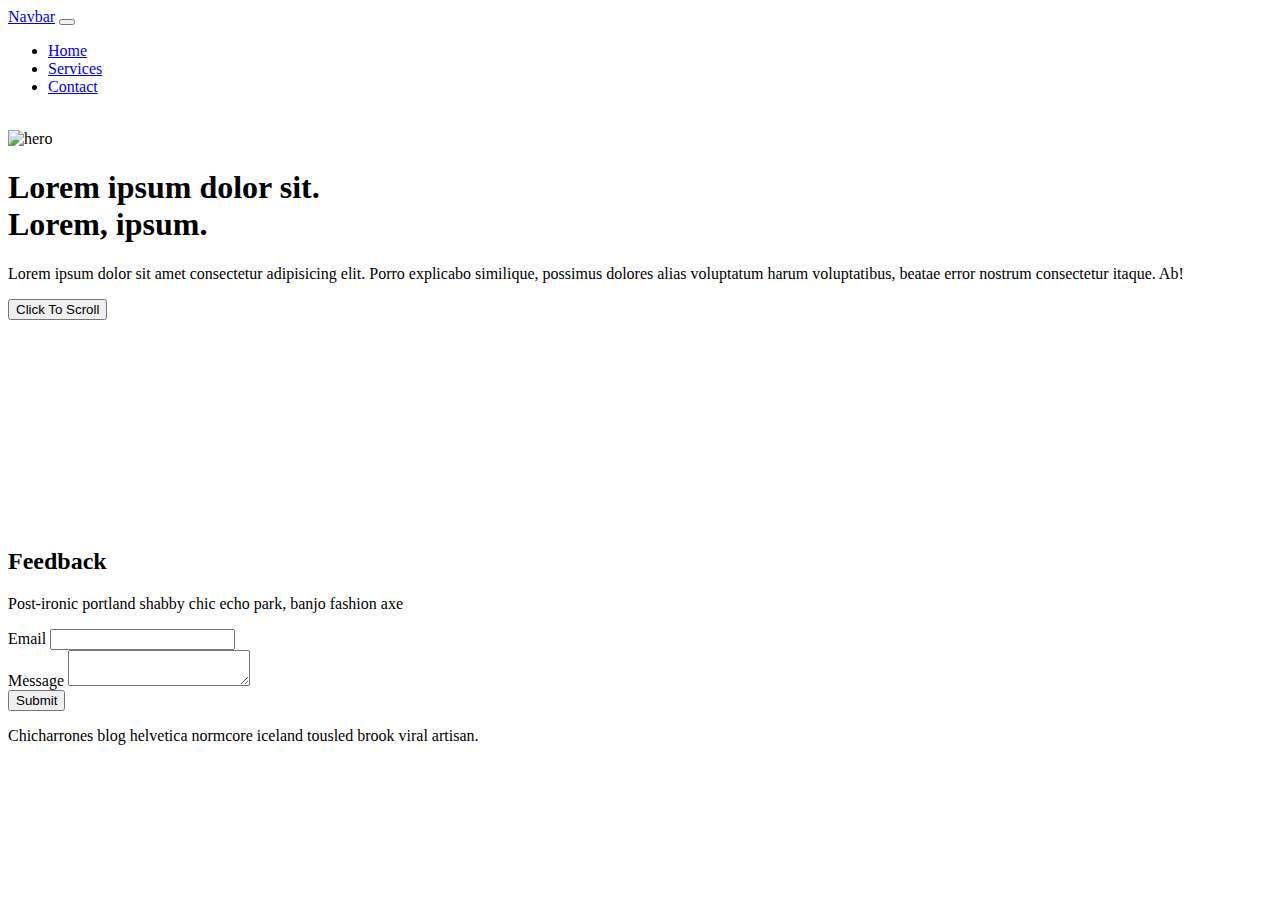
==== thor.html @ fdc00419 "layout prepared" ====
<!DOCTYPE html>
<html>
  <head>
    <meta charset="utf-8">
    <meta http-equiv="X-UA-Compatible" content="IE=edge">
    <title></title>
    <meta name="description" content="">
    <meta name="viewport" content="width=device-width, initial-scale=1">
    <link rel="stylesheet" href="thor.css">
    <link href="https://cdn.jsdelivr.net/npm/bootstrap@5.0.2/dist/css/bootstrap.min.css" rel="stylesheet" integrity="sha384-EVSTQN3/azprG1Anm3QDgpJLIm9Nao0Yz1ztcQTwFspd3yD65VohhpuuCOmLASjC" crossorigin="anonymous">
    <link href="https://unpkg.com/tailwindcss@^2/dist/tailwind.min.css" rel="stylesheet">
  </head>
  <body>
   

    <div class="section1">
      <nav class="navbar navbar-expand-lg navbar-dark bg-dark">
        <div class="container-fluid">
          <a class="navbar-brand text-success" href="#">Navbar</a>
          <button class="navbar-toggler" type="button" data-bs-toggle="collapse" data-bs-target="#navbarNav" aria-controls="navbarNav" aria-expanded="false" aria-label="Toggle navigation">
            <span class="navbar-toggler-icon"></span>
          </button>
          <div class="collapse navbar-collapse" id="navbarNav">
            <ul class="navbar-nav">
              <li class="nav-item">
                <a class="nav-link" aria-current="page" href="#section1">Home</a>
              </li>
              <li class="nav-item">
                <a class="nav-link" href="#section2">Services</a>
              </li>
              <li class="nav-item">
                <a class="nav-link" href="#section3">Contact</a>
              </li>
              <!-- <li class="nav-item">
                <a class="nav-link disabled" href="#" tabindex="-1" aria-disabled="true">Disabled</a>
              </li> -->
            </ul>
          </div>
        </div>
      </nav>
    </div>
      
<br>

<div id="section 2">
  <section class="text-gray-600 body-font">
    <div class="container mx-auto flex px-5 py-24 md:flex-row flex-col items-center">
      <div class="lg:max-w-lg lg:w-full md:w-1/2 w-5/6 mb-10 md:mb-0">
        <img class="object-cover object-center rounded" alt="hero" src="https://dummyimage.com/720x600">
      </div>
      <div class="lg:flex-grow md:w-1/2 lg:pl-24 md:pl-16 flex flex-col md:items-start md:text-left items-center text-center">
        <h1 class="title-font sm:text-4xl text-3xl mb-4 font-medium text-gray-900">Lorem ipsum dolor sit.
          <br class="hidden lg:inline-block">Lorem, ipsum.
        </h1>
        <p class="mb-8 leading-relaxed">Lorem ipsum dolor sit amet consectetur adipisicing elit. Porro explicabo similique, possimus dolores alias voluptatum harum voluptatibus, beatae error nostrum consectetur itaque. Ab!</p>
        <div class="flex justify-center">
          <button class="inline-flex text-white bg-green-500 border-0 py-2 px-6 focus:outline-none hover:bg-green-600 rounded text-lg" wfd-id="144">Click To Scroll
          </button>
          <!-- <button class="ml-4 inline-flex text-gray-700 bg-gray-100 border-0 py-2 px-6 focus:outline-none hover:bg-gray-200 rounded text-lg" wfd-id="143">Button</button> -->
        </div>
      </div>
    </div>
  </section>
</div>

<br>
<div class="rowfixer">

</div>
<br>

<div id="section3">

</div>


<br>
<div id="section4">
  <section class="text-gray-600 body-font relative">
    <div class="absolute inset-0 bg-gray-300">
      <iframe width="100%" height="100%" frameborder="0" marginheight="0" marginwidth="0" title="map" scrolling="no" src="https://maps.google.com/maps?width=100%&height=600&hl=en&q=%C4%B0zmir+(My%20Business%20Name)&ie=UTF8&t=&z=14&iwloc=B&output=embed" style="filter: grayscale(1) contrast(1.2) opacity(0.4);"></iframe>
    </div>
    <div class="container px-5 py-24 mx-auto flex">
      <div class="lg:w-1/3 md:w-1/2 bg-white rounded-lg p-8 flex flex-col md:ml-auto w-full mt-10 md:mt-0 relative z-10 shadow-md">
        <h2 class="text-gray-900 text-lg mb-1 font-medium title-font">Feedback</h2>
        <p class="leading-relaxed mb-5 text-gray-600">Post-ironic portland shabby chic echo park, banjo fashion axe</p>
        <div class="relative mb-4">
          <label for="email" class="leading-7 text-sm text-gray-600">Email</label>
          <input type="email" id="email" name="email" class="w-full bg-white rounded border border-gray-300 focus:border-green-500 focus:ring-2 focus:ring-green-200 text-base outline-none text-gray-700 py-1 px-3 leading-8 transition-colors duration-200 ease-in-out" wfd-id="492">
        </div>
        <div class="relative mb-4">
          <label for="message" class="leading-7 text-sm text-gray-600">Message</label>
          <textarea id="message" name="message" class="w-full bg-white rounded border border-gray-300 focus:border-green-500 focus:ring-2 focus:ring-green-200 h-32 text-base outline-none text-gray-700 py-1 px-3 resize-none leading-6 transition-colors duration-200 ease-in-out" wfd-id="493"></textarea>
        </div>
        <button class="text-white bg-green-500 border-0 py-2 px-6 focus:outline-none hover:bg-green-600 rounded text-lg" wfd-id="494">Submit</button>
        <p class="text-xs text-gray-500 mt-3">Chicharrones blog helvetica normcore iceland tousled brook viral artisan.</p>
      </div>
    </div>
  </section>
</div>



    <script src="https://cdn.jsdelivr.net/npm/bootstrap@5.0.2/dist/js/bootstrap.bundle.min.js" integrity="sha384-MrcW6ZMFYlzcLA8Nl+NtUVF0sA7MsXsP1UyJoMp4YLEuNSfAP+JcXn/tWtIaxVXM" crossorigin="anonymous"></script>
    <script src="" async defer></script>
  </body>
</html>
---- thor.css ----
.section2{
    height: max-content;
}

.rowfixer{
    background-color: aquamarine;
}
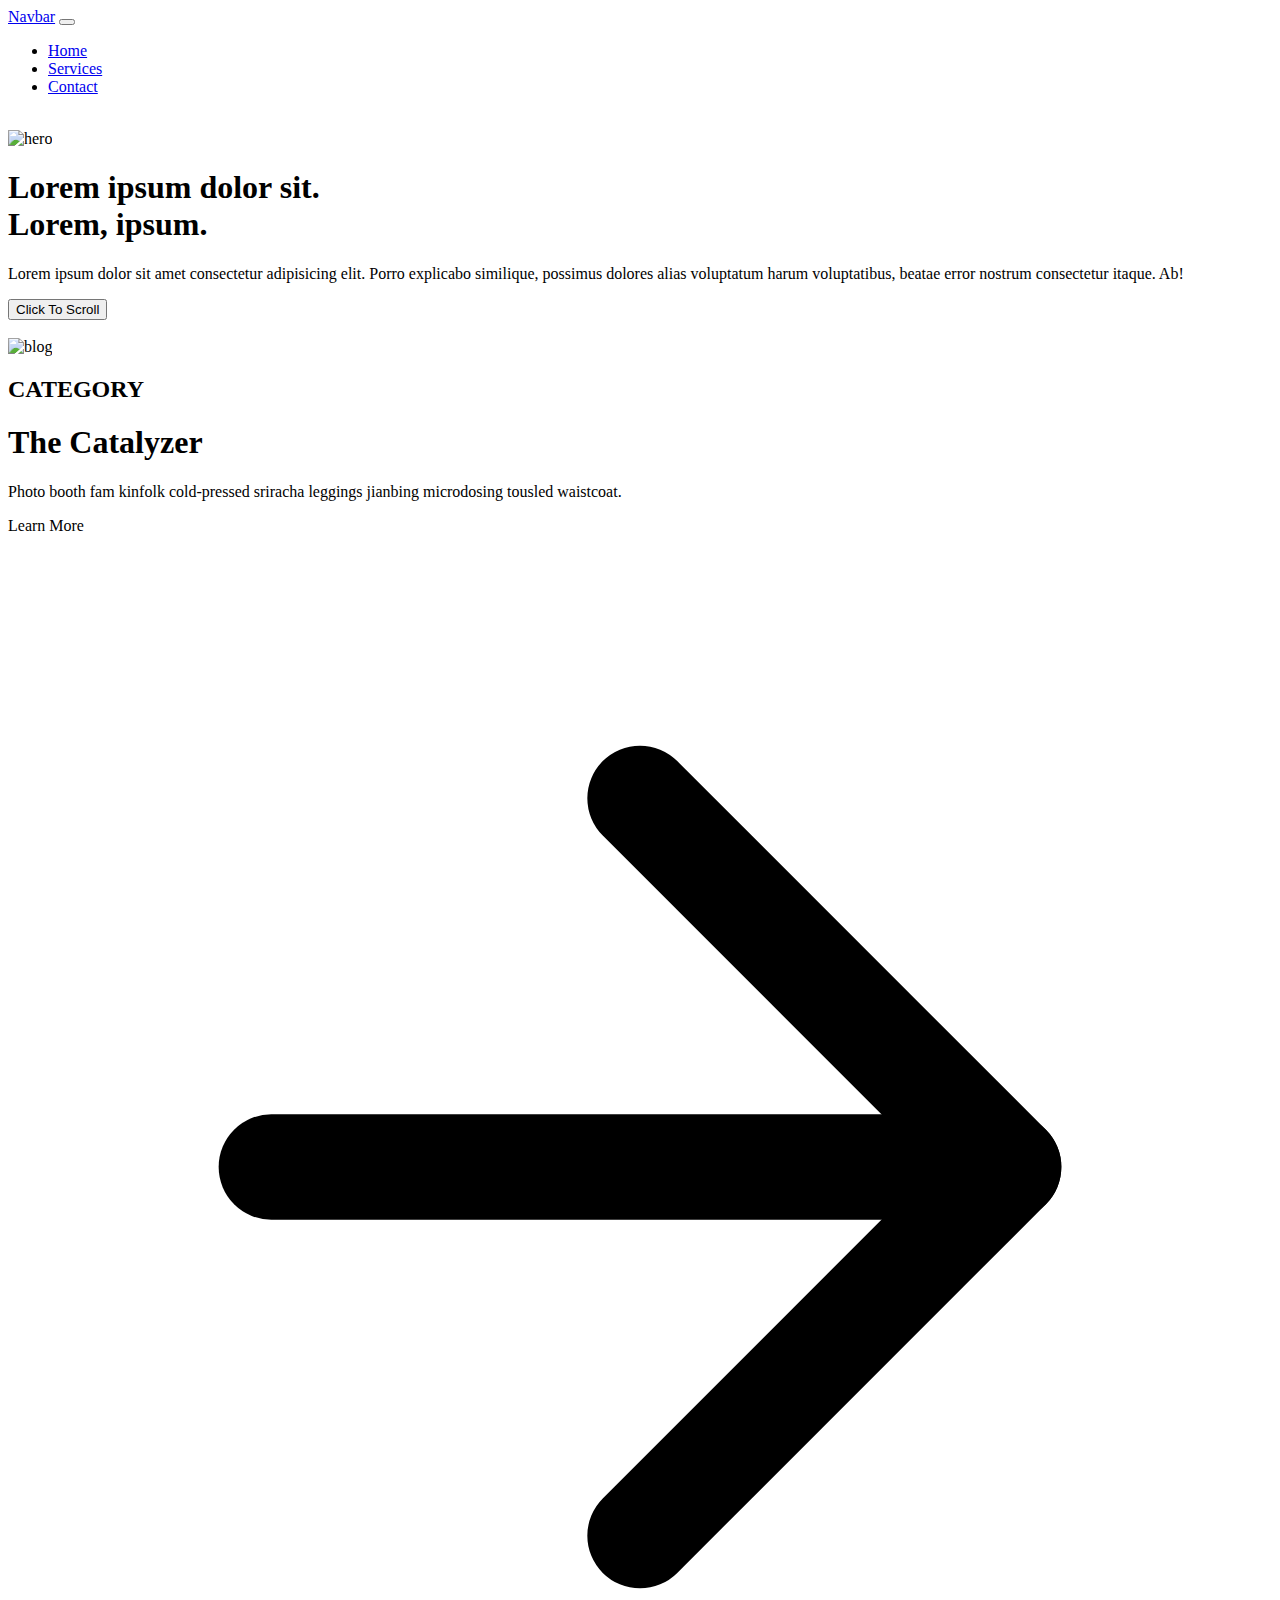
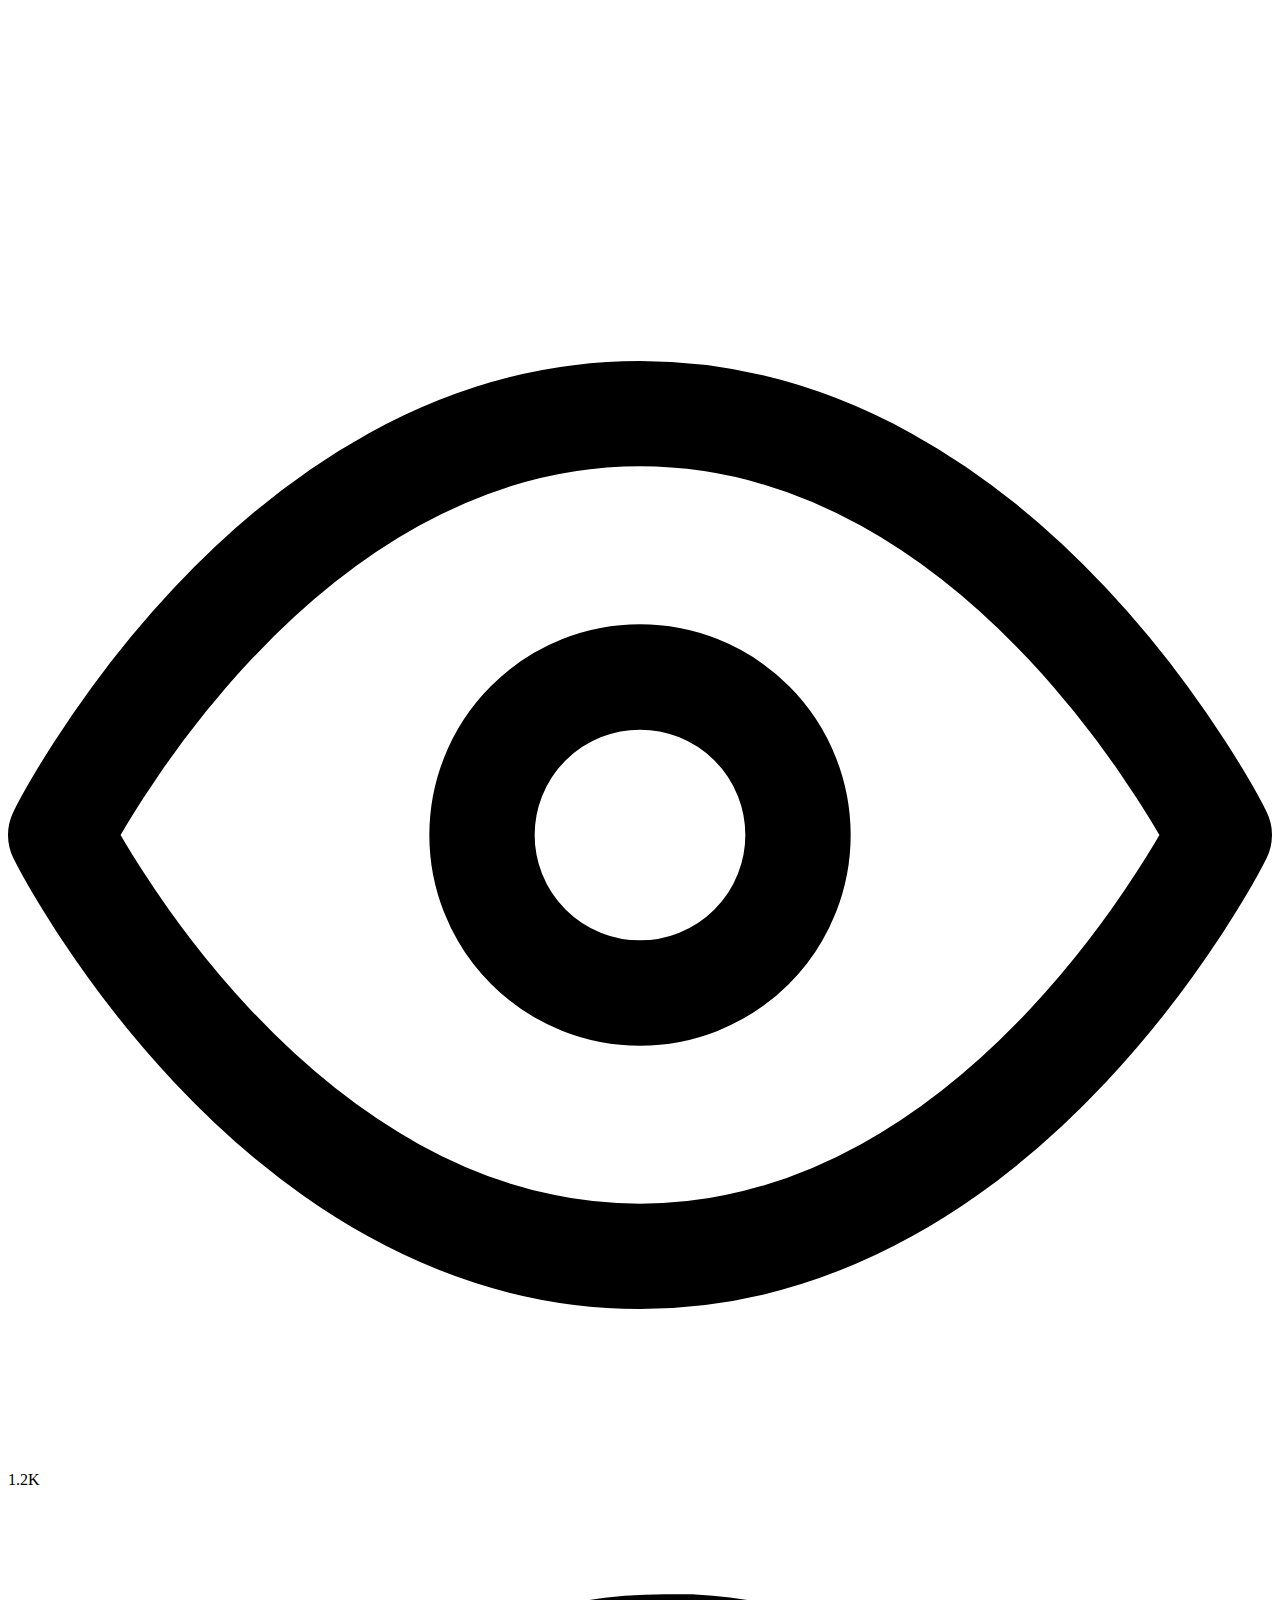
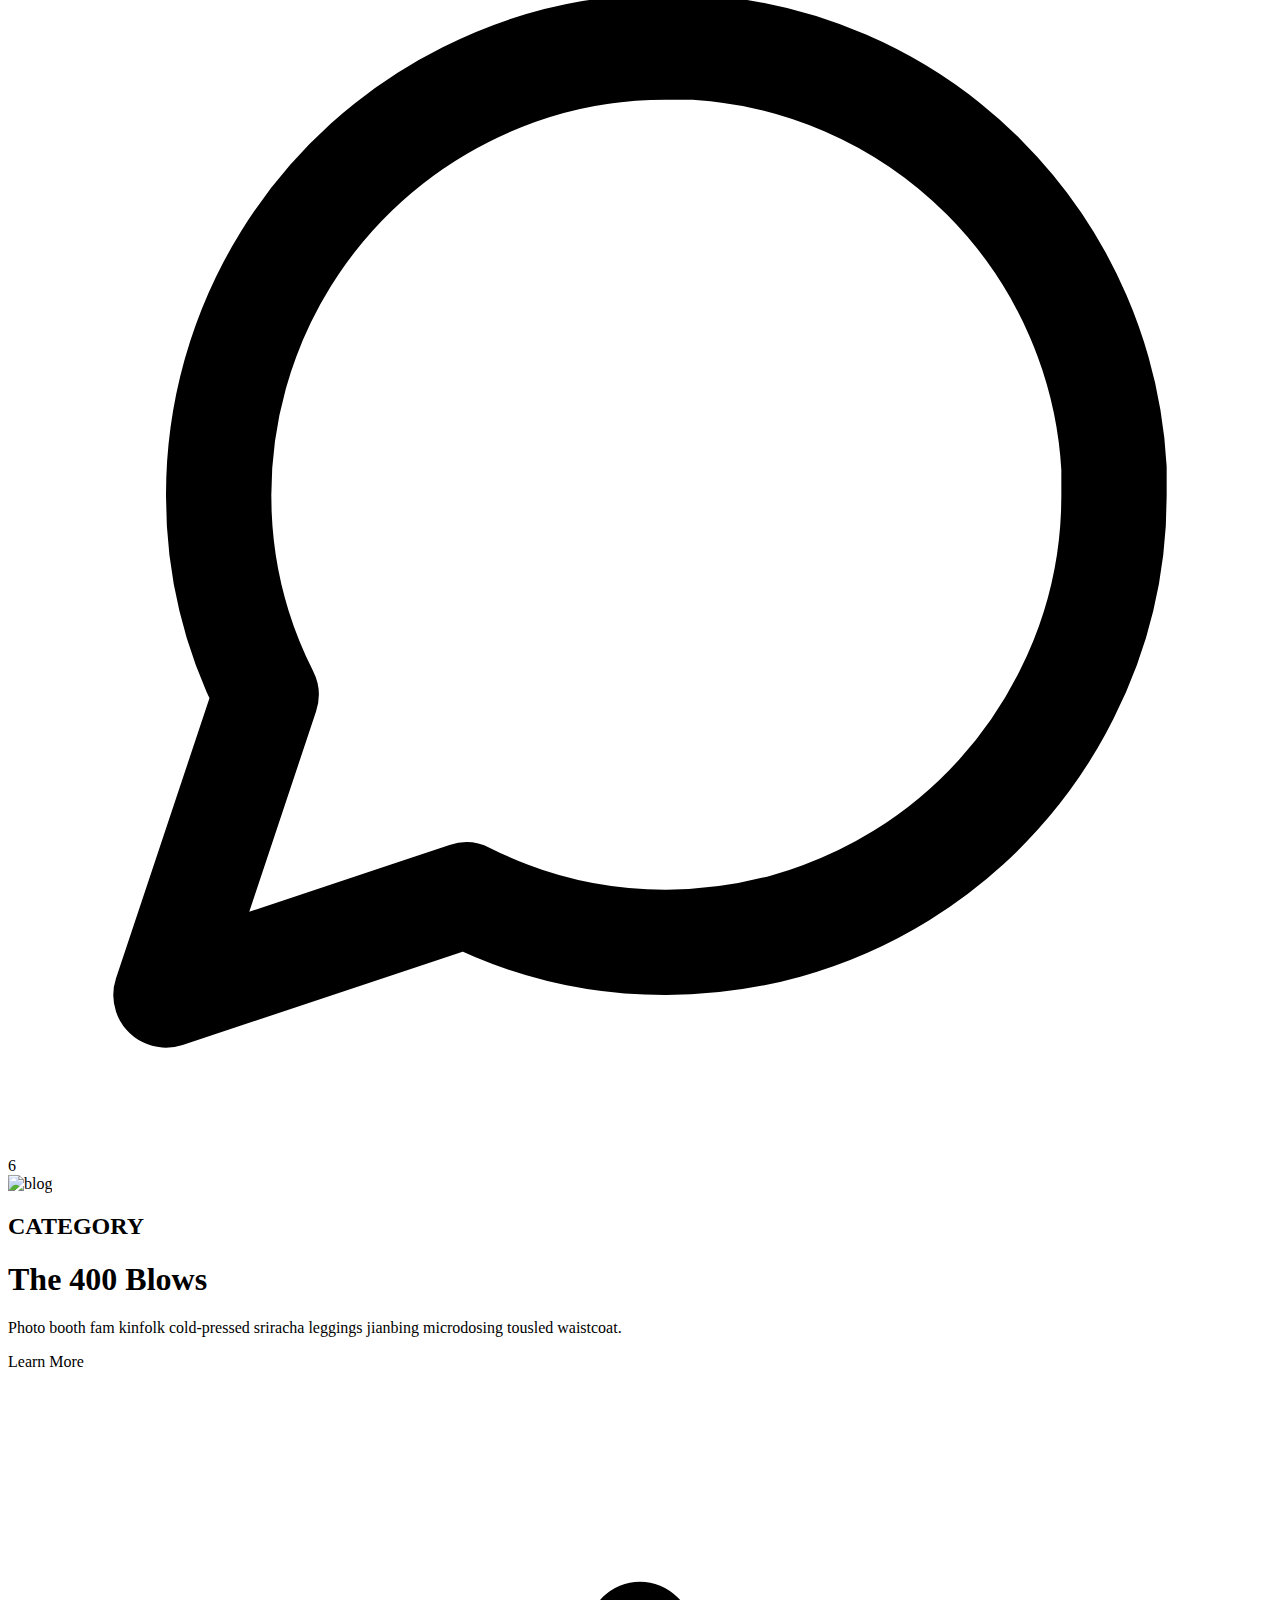
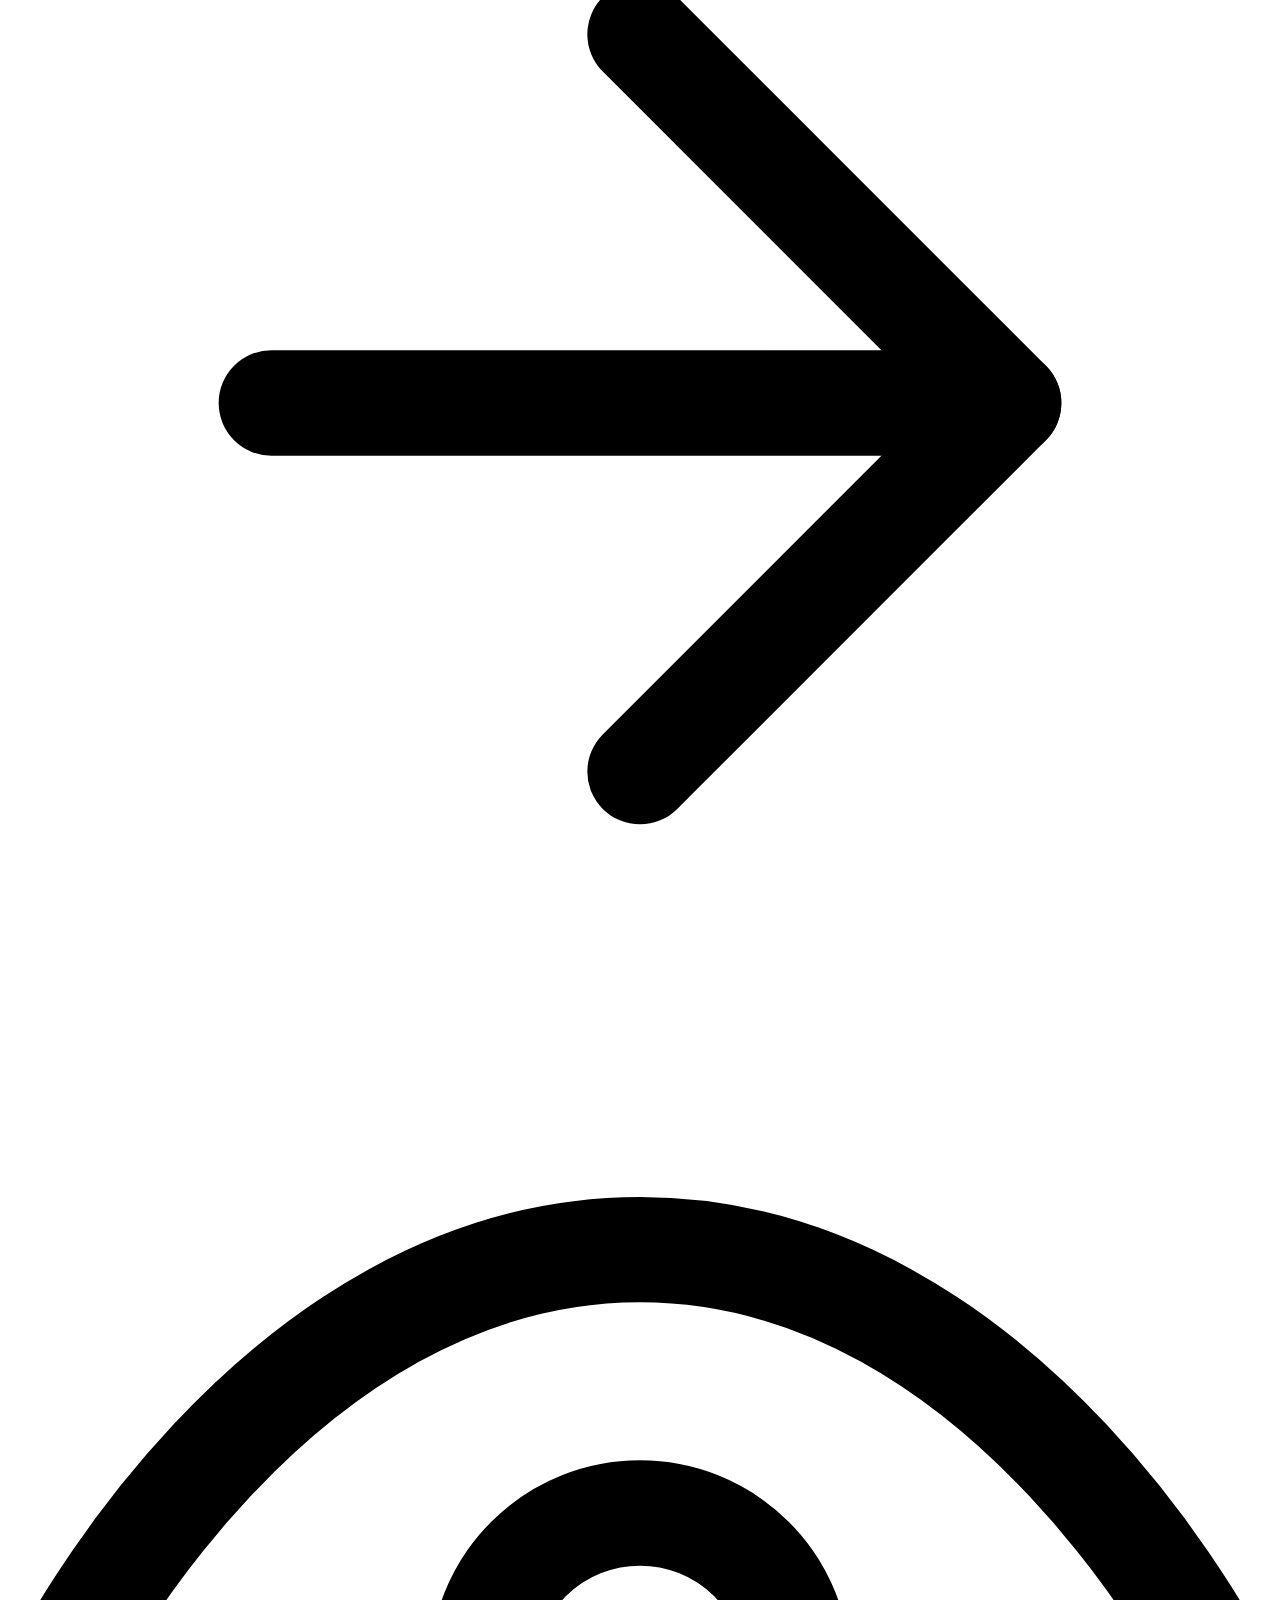
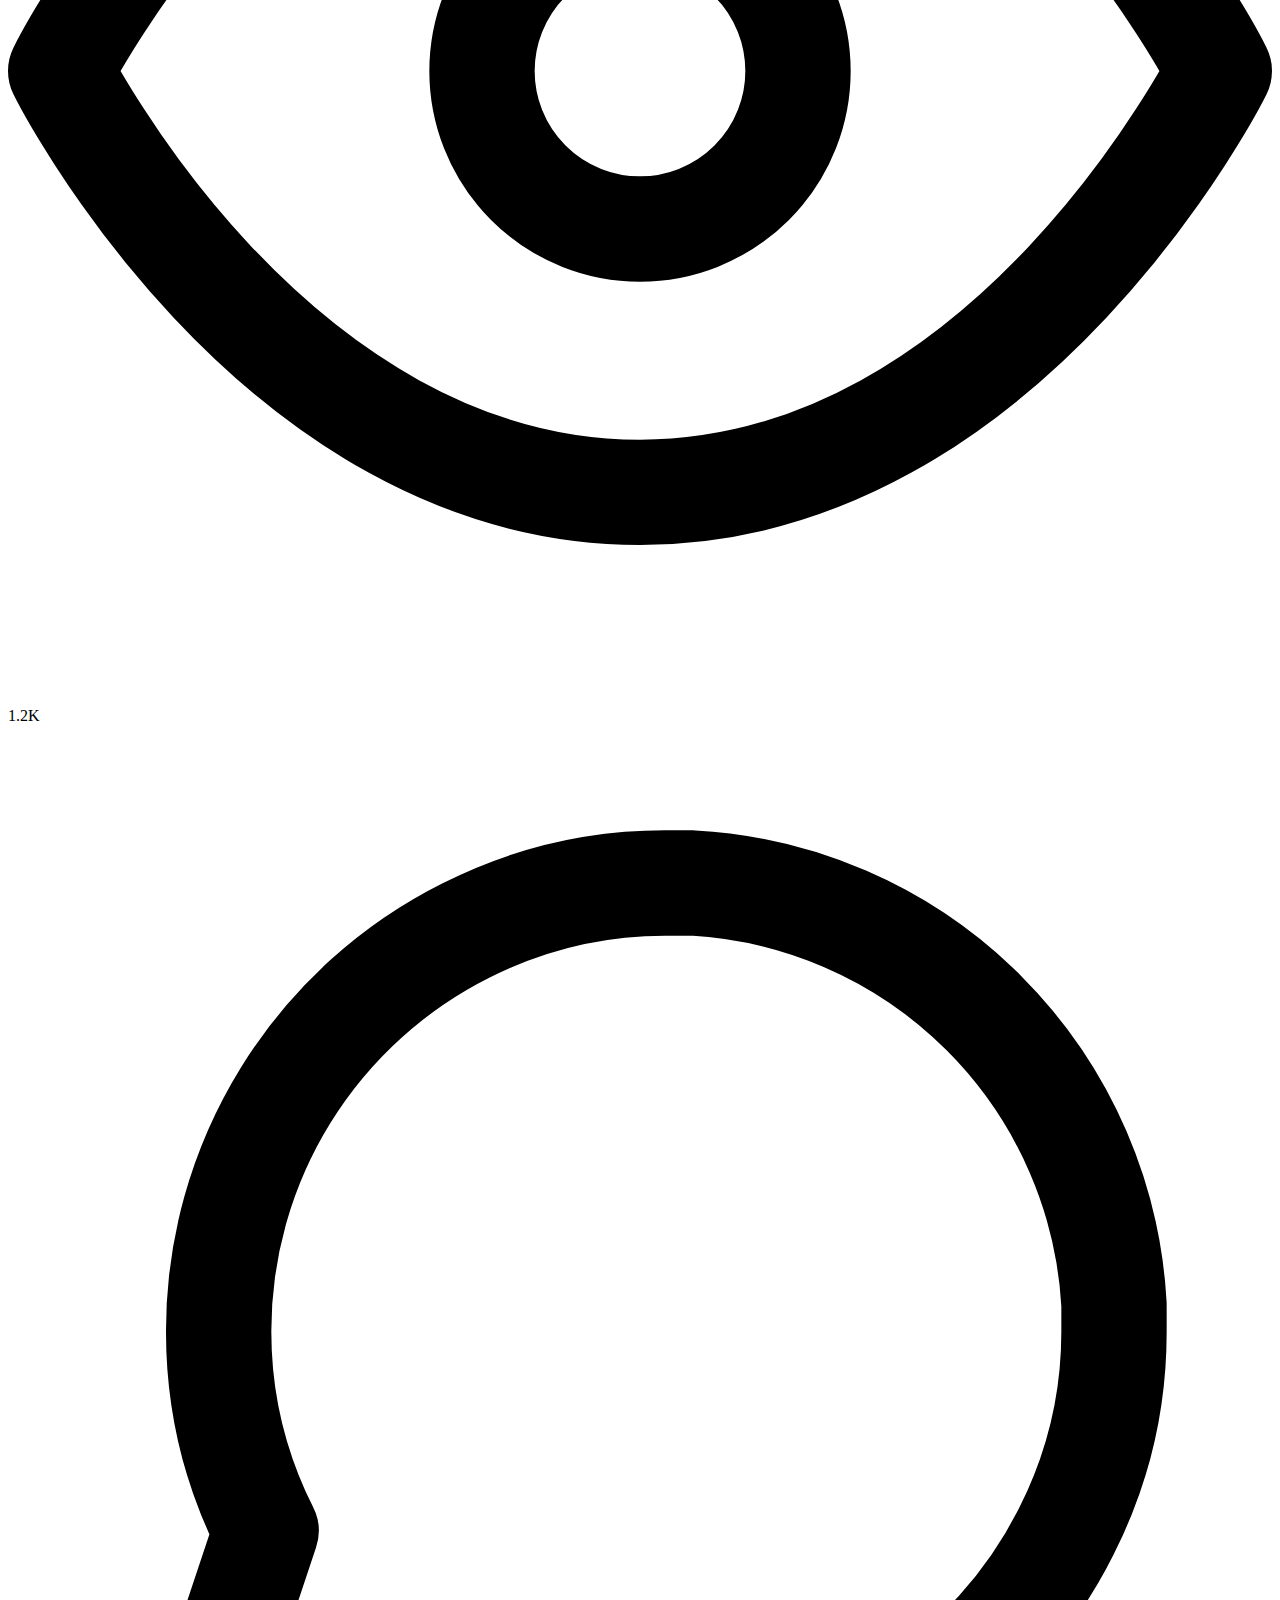
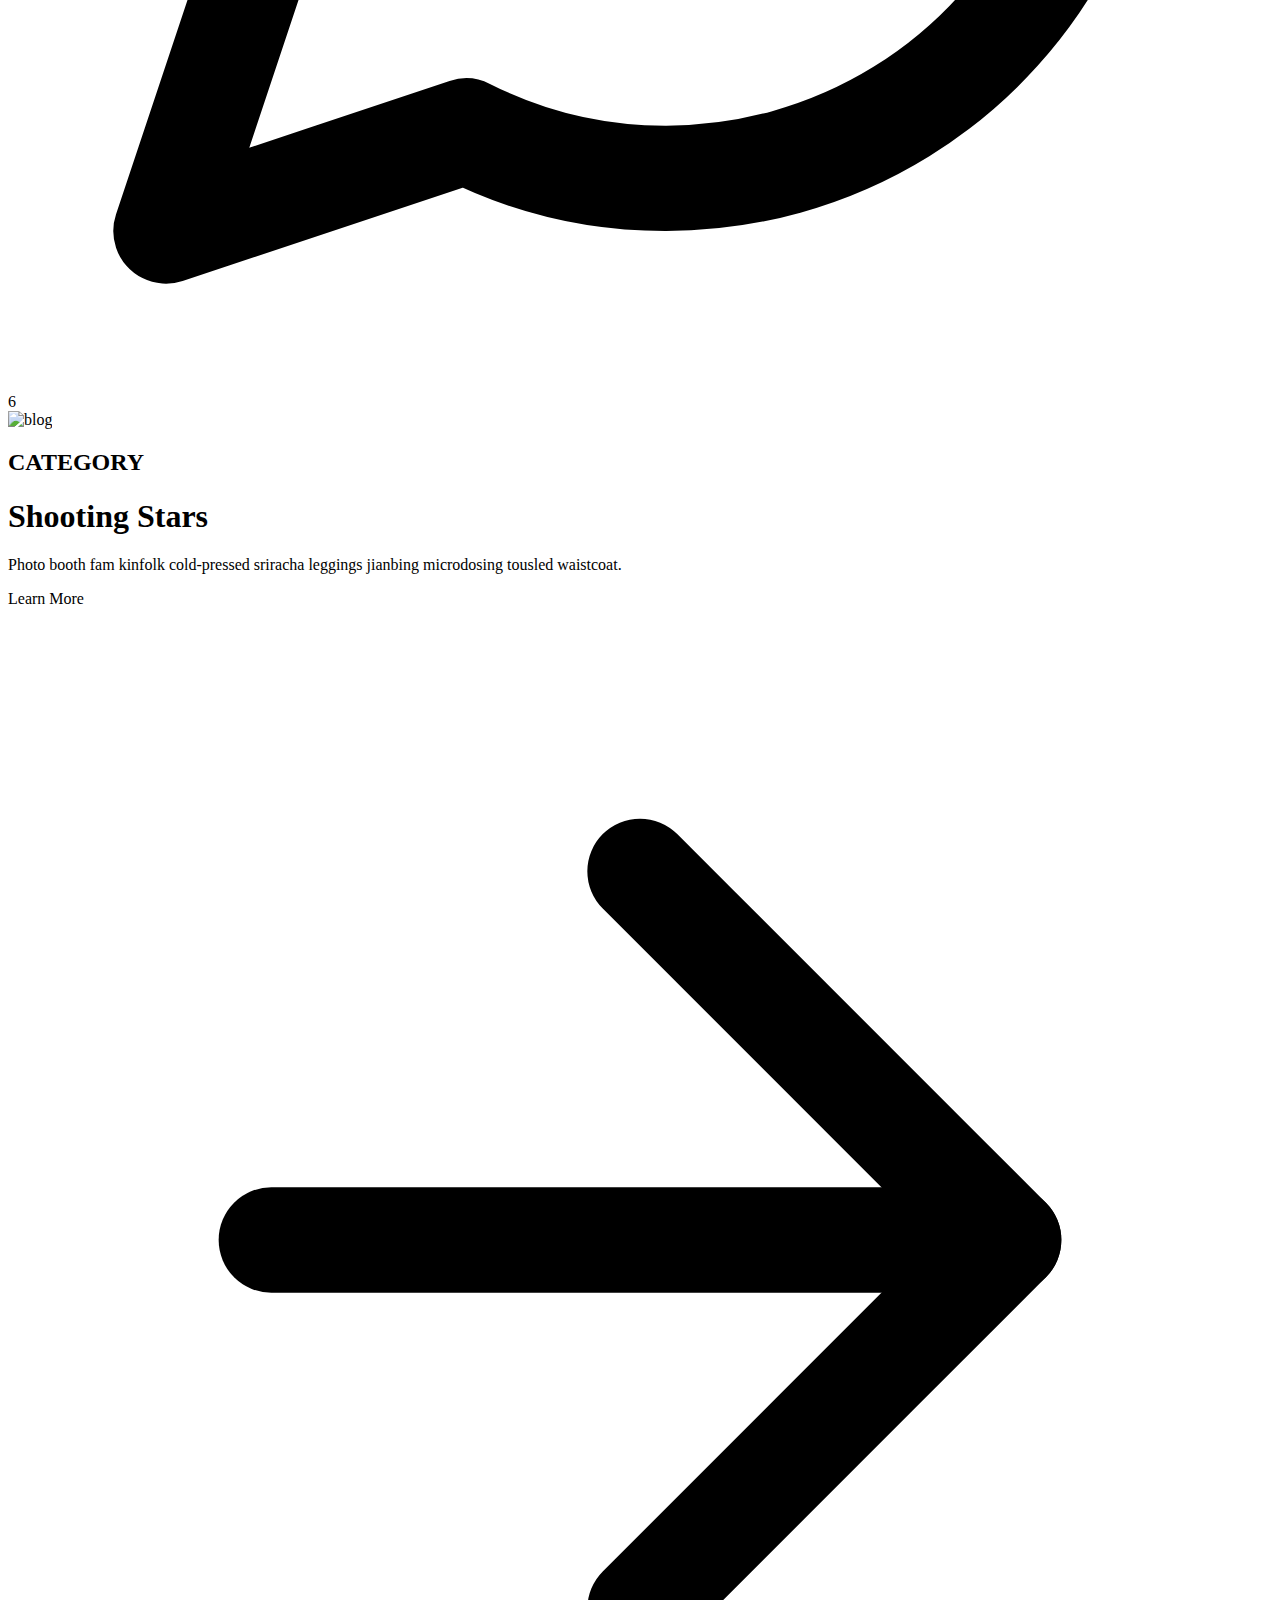
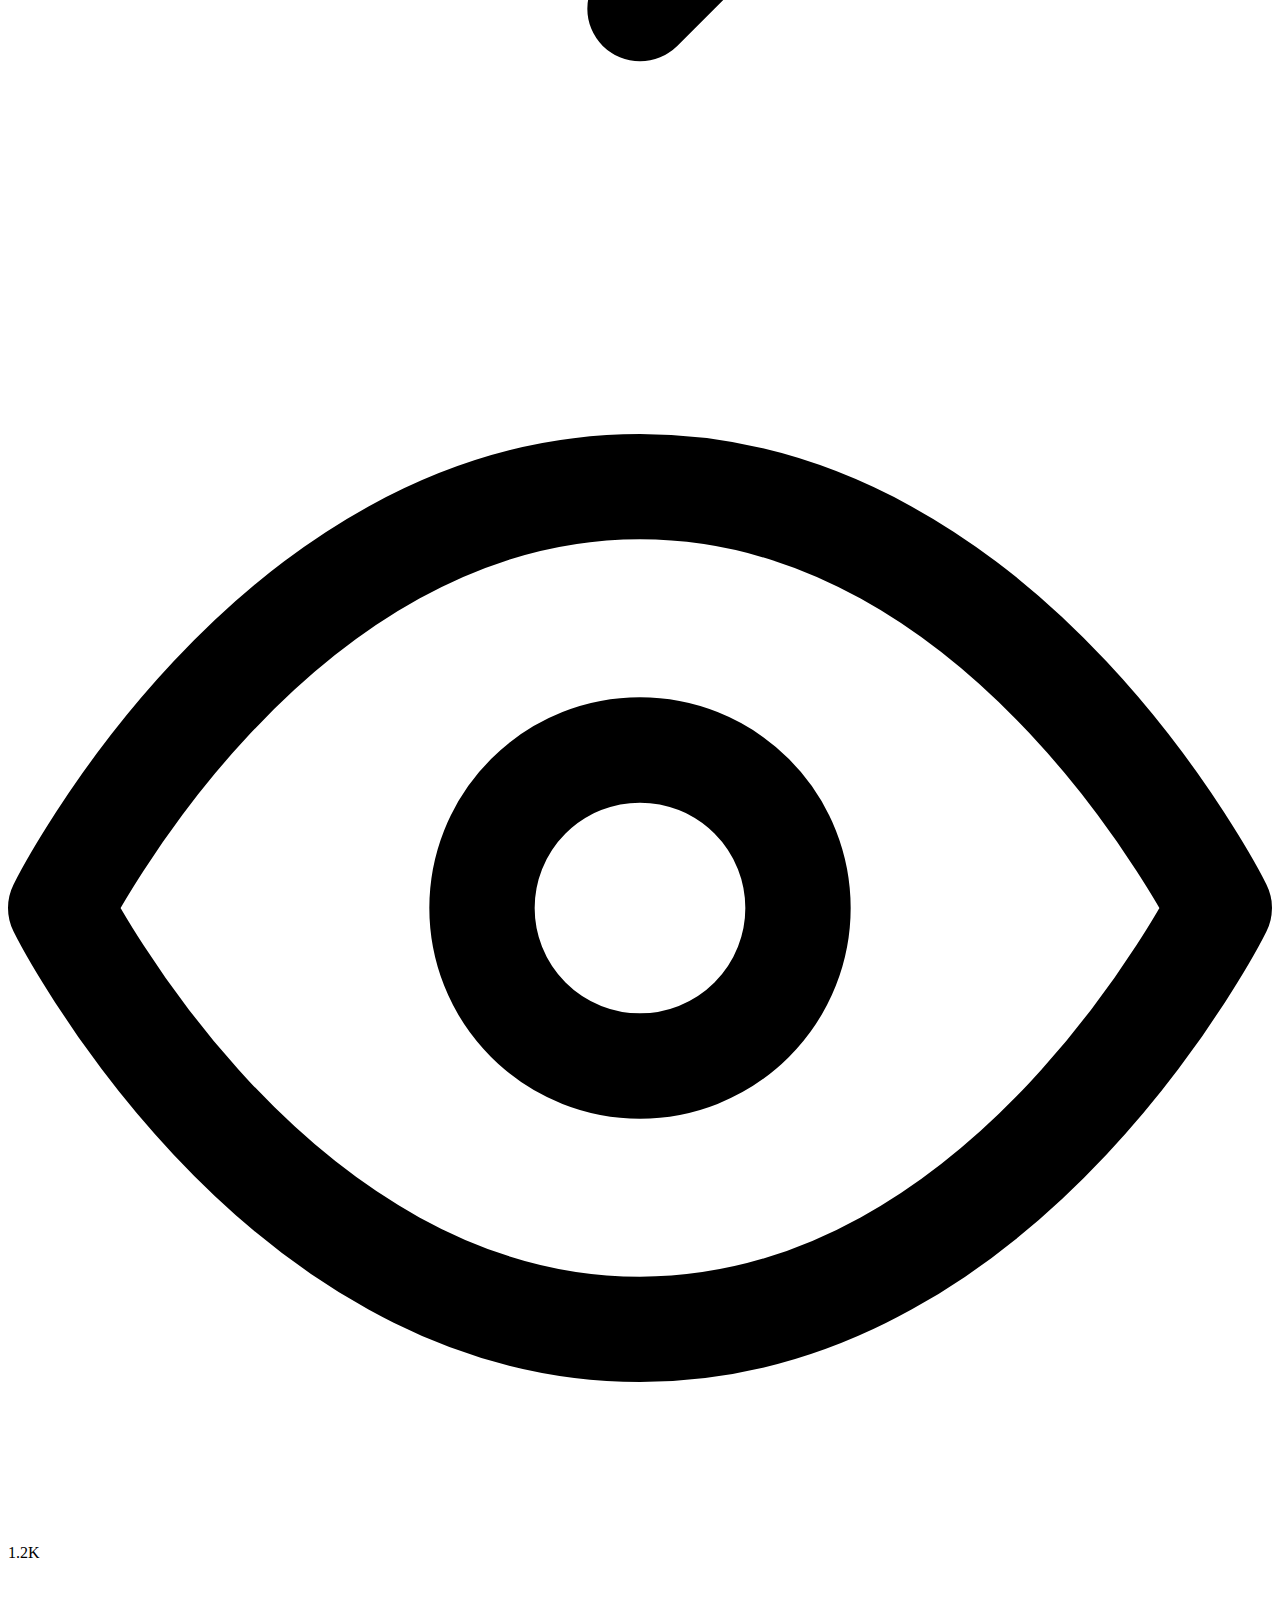
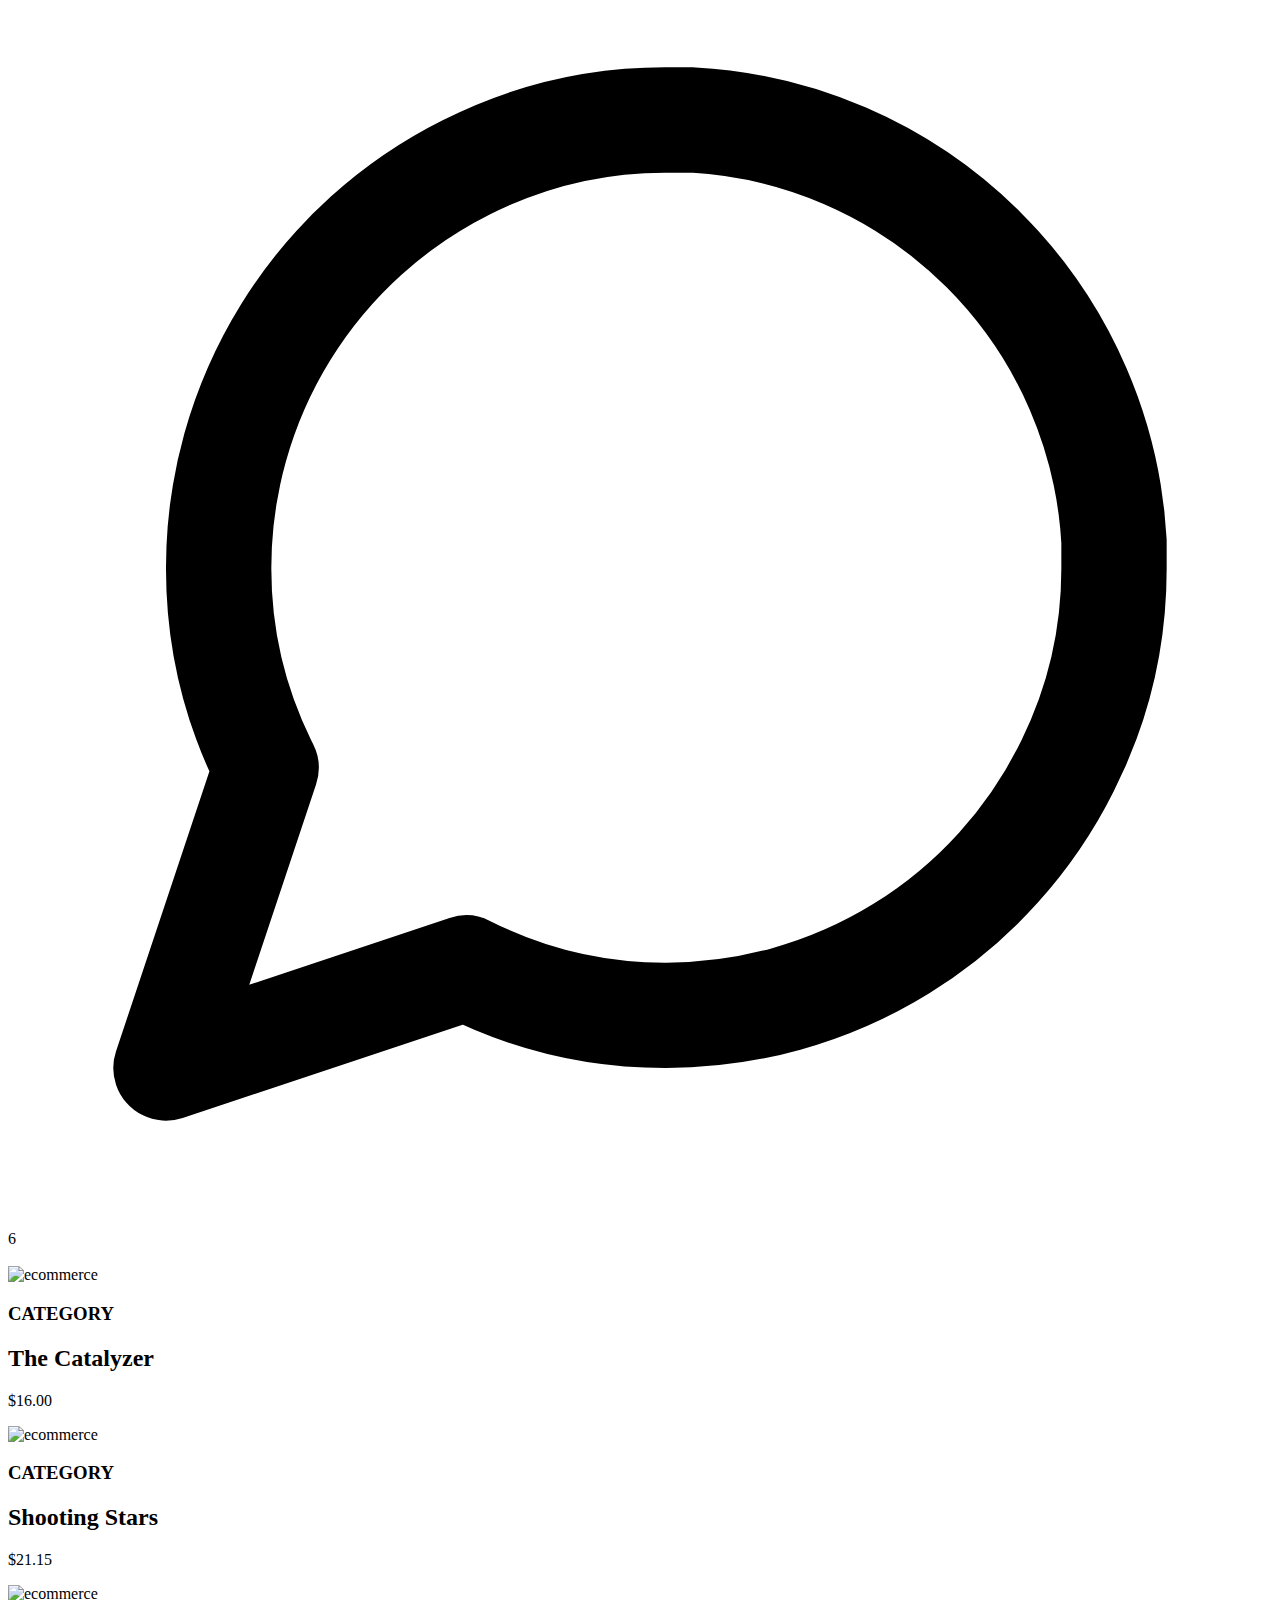
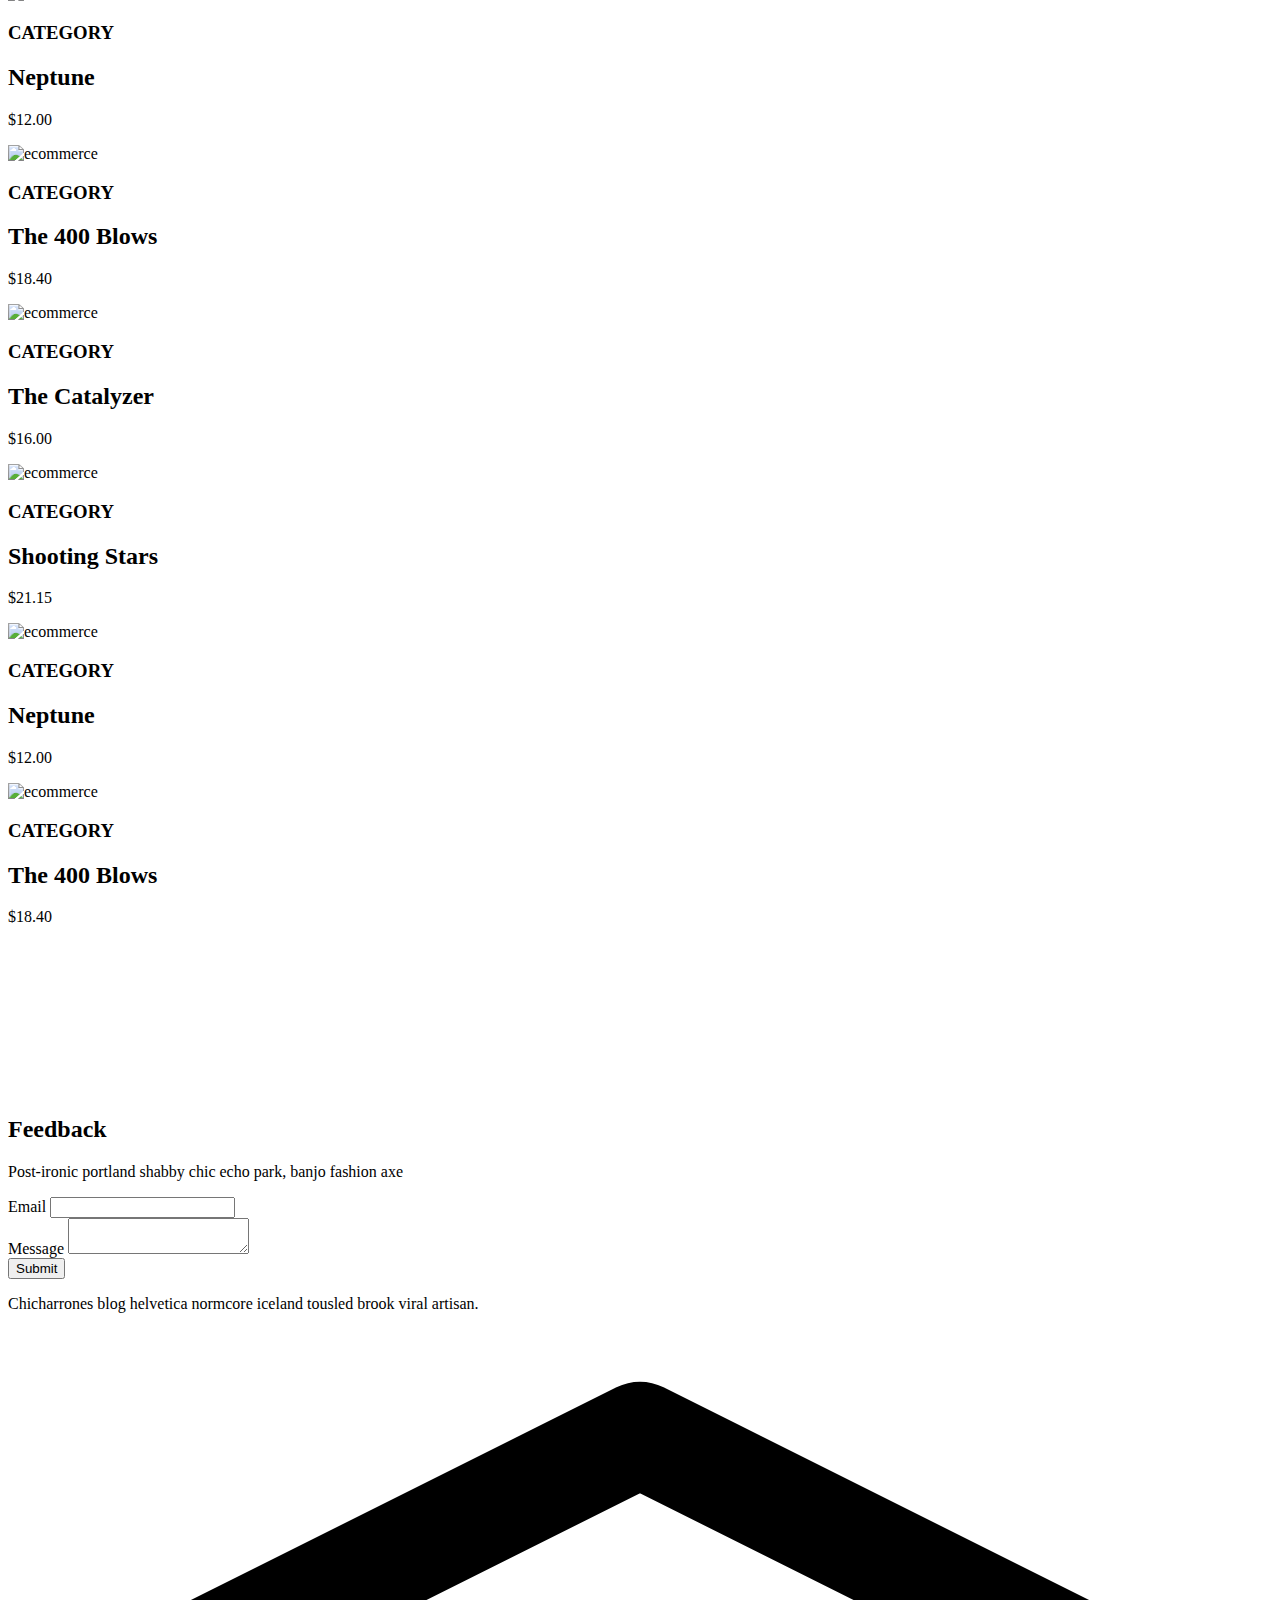
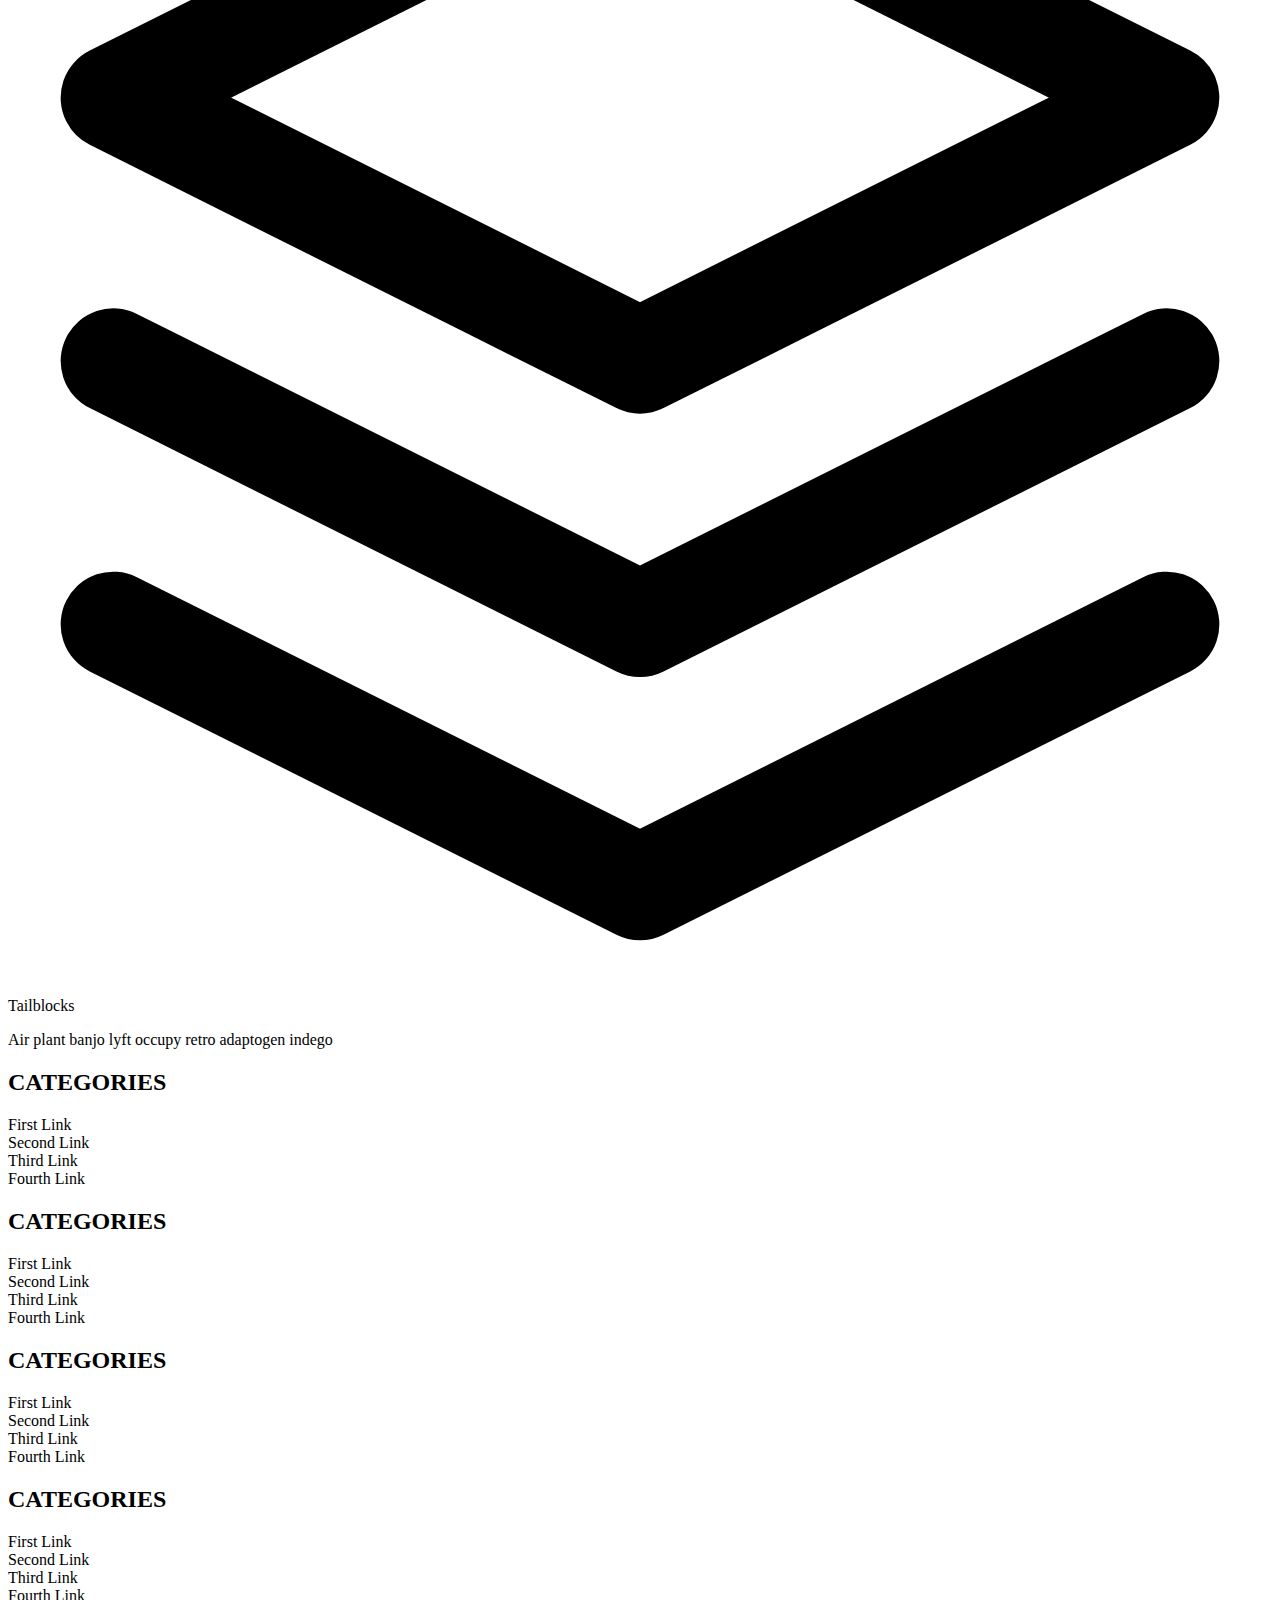
==== commit 268e204d: "final layout" ====
--- a/thor.html
+++ b/thor.html
@@ -13,8 +13,8 @@
   <body>
    
 
-    <div class="section1">
-      <nav class="navbar navbar-expand-lg navbar-dark bg-dark">
+    <div id="mynav">
+      <nav class="navbar fixed-top navbar-expand-lg navbar-dark bg-dark">
         <div class="container-fluid">
           <a class="navbar-brand text-success" href="#">Navbar</a>
           <button class="navbar-toggler" type="button" data-bs-toggle="collapse" data-bs-target="#navbarNav" aria-controls="navbarNav" aria-expanded="false" aria-label="Toggle navigation">
@@ -26,10 +26,10 @@
                 <a class="nav-link" aria-current="page" href="#section1">Home</a>
               </li>
               <li class="nav-item">
-                <a class="nav-link" href="#section2">Services</a>
+                <a class="nav-link" href="#section5">Services</a>
               </li>
               <li class="nav-item">
-                <a class="nav-link" href="#section3">Contact</a>
+                <a class="nav-link" href="#section4">Contact</a>
               </li>
               <!-- <li class="nav-item">
                 <a class="nav-link disabled" href="#" tabindex="-1" aria-disabled="true">Disabled</a>
@@ -42,7 +42,7 @@
       
 <br>
 
-<div id="section 2">
+<div id="home">
   <section class="text-gray-600 body-font">
     <div class="container mx-auto flex px-5 py-24 md:flex-row flex-col items-center">
       <div class="lg:max-w-lg lg:w-full md:w-1/2 w-5/6 mb-10 md:mb-0">
@@ -63,19 +63,202 @@
   </section>
 </div>
 
+
+
 <br>
-<div class="rowfixer">
-
+
+
+
+
+<div id="services">
+  <section class="text-gray-600 body-font">
+    <div class="container px-5 py-24 mx-auto">
+      <div class="flex flex-wrap -m-4">
+        <div class="p-4 md:w-1/3">
+          <div class="h-full border-2 border-gray-200 border-opacity-60 rounded-lg overflow-hidden">
+            <img class="lg:h-48 md:h-36 w-full object-cover object-center" src="https://dummyimage.com/720x400" alt="blog">
+            <div class="p-6">
+              <h2 class="tracking-widest text-xs title-font font-medium text-gray-400 mb-1">CATEGORY</h2>
+              <h1 class="title-font text-lg font-medium text-gray-900 mb-3">The Catalyzer</h1>
+              <p class="leading-relaxed mb-3">Photo booth fam kinfolk cold-pressed sriracha leggings jianbing microdosing tousled waistcoat.</p>
+              <div class="flex items-center flex-wrap ">
+                <a class="text-green-500 inline-flex items-center md:mb-2 lg:mb-0">Learn More
+                  <svg class="w-4 h-4 ml-2" viewBox="0 0 24 24" stroke="currentColor" stroke-width="2" fill="none" stroke-linecap="round" stroke-linejoin="round">
+                    <path d="M5 12h14"></path>
+                    <path d="M12 5l7 7-7 7"></path>
+                  </svg>
+                </a>
+                <span class="text-gray-400 mr-3 inline-flex items-center lg:ml-auto md:ml-0 ml-auto leading-none text-sm pr-3 py-1 border-r-2 border-gray-200">
+                  <svg class="w-4 h-4 mr-1" stroke="currentColor" stroke-width="2" fill="none" stroke-linecap="round" stroke-linejoin="round" viewBox="0 0 24 24">
+                    <path d="M1 12s4-8 11-8 11 8 11 8-4 8-11 8-11-8-11-8z"></path>
+                    <circle cx="12" cy="12" r="3"></circle>
+                  </svg>1.2K
+                </span>
+                <span class="text-gray-400 inline-flex items-center leading-none text-sm">
+                  <svg class="w-4 h-4 mr-1" stroke="currentColor" stroke-width="2" fill="none" stroke-linecap="round" stroke-linejoin="round" viewBox="0 0 24 24">
+                    <path d="M21 11.5a8.38 8.38 0 01-.9 3.8 8.5 8.5 0 01-7.6 4.7 8.38 8.38 0 01-3.8-.9L3 21l1.9-5.7a8.38 8.38 0 01-.9-3.8 8.5 8.5 0 014.7-7.6 8.38 8.38 0 013.8-.9h.5a8.48 8.48 0 018 8v.5z"></path>
+                  </svg>6
+                </span>
+              </div>
+            </div>
+          </div>
+        </div>
+        <div class="p-4 md:w-1/3">
+          <div class="h-full border-2 border-gray-200 border-opacity-60 rounded-lg overflow-hidden">
+            <img class="lg:h-48 md:h-36 w-full object-cover object-center" src="https://dummyimage.com/721x401" alt="blog">
+            <div class="p-6">
+              <h2 class="tracking-widest text-xs title-font font-medium text-gray-400 mb-1">CATEGORY</h2>
+              <h1 class="title-font text-lg font-medium text-gray-900 mb-3">The 400 Blows</h1>
+              <p class="leading-relaxed mb-3">Photo booth fam kinfolk cold-pressed sriracha leggings jianbing microdosing tousled waistcoat.</p>
+              <div class="flex items-center flex-wrap">
+                <a class="text-green-500 inline-flex items-center md:mb-2 lg:mb-0">Learn More
+                  <svg class="w-4 h-4 ml-2" viewBox="0 0 24 24" stroke="currentColor" stroke-width="2" fill="none" stroke-linecap="round" stroke-linejoin="round">
+                    <path d="M5 12h14"></path>
+                    <path d="M12 5l7 7-7 7"></path>
+                  </svg>
+                </a>
+                <span class="text-gray-400 mr-3 inline-flex items-center lg:ml-auto md:ml-0 ml-auto leading-none text-sm pr-3 py-1 border-r-2 border-gray-200">
+                  <svg class="w-4 h-4 mr-1" stroke="currentColor" stroke-width="2" fill="none" stroke-linecap="round" stroke-linejoin="round" viewBox="0 0 24 24">
+                    <path d="M1 12s4-8 11-8 11 8 11 8-4 8-11 8-11-8-11-8z"></path>
+                    <circle cx="12" cy="12" r="3"></circle>
+                  </svg>1.2K
+                </span>
+                <span class="text-gray-400 inline-flex items-center leading-none text-sm">
+                  <svg class="w-4 h-4 mr-1" stroke="currentColor" stroke-width="2" fill="none" stroke-linecap="round" stroke-linejoin="round" viewBox="0 0 24 24">
+                    <path d="M21 11.5a8.38 8.38 0 01-.9 3.8 8.5 8.5 0 01-7.6 4.7 8.38 8.38 0 01-3.8-.9L3 21l1.9-5.7a8.38 8.38 0 01-.9-3.8 8.5 8.5 0 014.7-7.6 8.38 8.38 0 013.8-.9h.5a8.48 8.48 0 018 8v.5z"></path>
+                  </svg>6
+                </span>
+              </div>
+            </div>
+          </div>
+        </div>
+        <div class="p-4 md:w-1/3">
+          <div class="h-full border-2 border-gray-200 border-opacity-60 rounded-lg overflow-hidden">
+            <img class="lg:h-48 md:h-36 w-full object-cover object-center" src="https://dummyimage.com/722x402" alt="blog">
+            <div class="p-6">
+              <h2 class="tracking-widest text-xs title-font font-medium text-gray-400 mb-1">CATEGORY</h2>
+              <h1 class="title-font text-lg font-medium text-gray-900 mb-3">Shooting Stars</h1>
+              <p class="leading-relaxed mb-3">Photo booth fam kinfolk cold-pressed sriracha leggings jianbing microdosing tousled waistcoat.</p>
+              <div class="flex items-center flex-wrap ">
+                <a class="text-green-500 inline-flex items-center md:mb-2 lg:mb-0">Learn More
+                  <svg class="w-4 h-4 ml-2" viewBox="0 0 24 24" stroke="currentColor" stroke-width="2" fill="none" stroke-linecap="round" stroke-linejoin="round">
+                    <path d="M5 12h14"></path>
+                    <path d="M12 5l7 7-7 7"></path>
+                  </svg>
+                </a>
+                <span class="text-gray-400 mr-3 inline-flex items-center lg:ml-auto md:ml-0 ml-auto leading-none text-sm pr-3 py-1 border-r-2 border-gray-200">
+                  <svg class="w-4 h-4 mr-1" stroke="currentColor" stroke-width="2" fill="none" stroke-linecap="round" stroke-linejoin="round" viewBox="0 0 24 24">
+                    <path d="M1 12s4-8 11-8 11 8 11 8-4 8-11 8-11-8-11-8z"></path>
+                    <circle cx="12" cy="12" r="3"></circle>
+                  </svg>1.2K
+                </span>
+                <span class="text-gray-400 inline-flex items-center leading-none text-sm">
+                  <svg class="w-4 h-4 mr-1" stroke="currentColor" stroke-width="2" fill="none" stroke-linecap="round" stroke-linejoin="round" viewBox="0 0 24 24">
+                    <path d="M21 11.5a8.38 8.38 0 01-.9 3.8 8.5 8.5 0 01-7.6 4.7 8.38 8.38 0 01-3.8-.9L3 21l1.9-5.7a8.38 8.38 0 01-.9-3.8 8.5 8.5 0 014.7-7.6 8.38 8.38 0 013.8-.9h.5a8.48 8.48 0 018 8v.5z"></path>
+                  </svg>6
+                </span>
+              </div>
+            </div>
+          </div>
+        </div>
+      </div>
+    </div>
+  </section>
 </div>
 <br>
 
-<div id="section3">
-
+
+<div id="services">
+  <section class="text-gray-600 body-font">
+    <div class="container px-5 py-24 mx-auto">
+      <div class="flex flex-wrap -m-4">
+        <div class="lg:w-1/4 md:w-1/2 p-4 w-full">
+          <a class="block relative h-48 rounded overflow-hidden">
+            <img alt="ecommerce" class="object-cover object-center w-full h-full block" src="https://dummyimage.com/420x260">
+          </a>
+          <div class="mt-4">
+            <h3 class="text-gray-500 text-xs tracking-widest title-font mb-1">CATEGORY</h3>
+            <h2 class="text-gray-900 title-font text-lg font-medium">The Catalyzer</h2>
+            <p class="mt-1">$16.00</p>
+          </div>
+        </div>
+        <div class="lg:w-1/4 md:w-1/2 p-4 w-full">
+          <a class="block relative h-48 rounded overflow-hidden">
+            <img alt="ecommerce" class="object-cover object-center w-full h-full block" src="https://dummyimage.com/421x261">
+          </a>
+          <div class="mt-4">
+            <h3 class="text-gray-500 text-xs tracking-widest title-font mb-1">CATEGORY</h3>
+            <h2 class="text-gray-900 title-font text-lg font-medium">Shooting Stars</h2>
+            <p class="mt-1">$21.15</p>
+          </div>
+        </div>
+        <div class="lg:w-1/4 md:w-1/2 p-4 w-full">
+          <a class="block relative h-48 rounded overflow-hidden">
+            <img alt="ecommerce" class="object-cover object-center w-full h-full block" src="https://dummyimage.com/422x262">
+          </a>
+          <div class="mt-4">
+            <h3 class="text-gray-500 text-xs tracking-widest title-font mb-1">CATEGORY</h3>
+            <h2 class="text-gray-900 title-font text-lg font-medium">Neptune</h2>
+            <p class="mt-1">$12.00</p>
+          </div>
+        </div>
+        <div class="lg:w-1/4 md:w-1/2 p-4 w-full">
+          <a class="block relative h-48 rounded overflow-hidden">
+            <img alt="ecommerce" class="object-cover object-center w-full h-full block" src="https://dummyimage.com/423x263">
+          </a>
+          <div class="mt-4">
+            <h3 class="text-gray-500 text-xs tracking-widest title-font mb-1">CATEGORY</h3>
+            <h2 class="text-gray-900 title-font text-lg font-medium">The 400 Blows</h2>
+            <p class="mt-1">$18.40</p>
+          </div>
+        </div>
+        <div class="lg:w-1/4 md:w-1/2 p-4 w-full">
+          <a class="block relative h-48 rounded overflow-hidden">
+            <img alt="ecommerce" class="object-cover object-center w-full h-full block" src="https://dummyimage.com/424x264">
+          </a>
+          <div class="mt-4">
+            <h3 class="text-gray-500 text-xs tracking-widest title-font mb-1">CATEGORY</h3>
+            <h2 class="text-gray-900 title-font text-lg font-medium">The Catalyzer</h2>
+            <p class="mt-1">$16.00</p>
+          </div>
+        </div>
+        <div class="lg:w-1/4 md:w-1/2 p-4 w-full">
+          <a class="block relative h-48 rounded overflow-hidden">
+            <img alt="ecommerce" class="object-cover object-center w-full h-full block" src="https://dummyimage.com/425x265">
+          </a>
+          <div class="mt-4">
+            <h3 class="text-gray-500 text-xs tracking-widest title-font mb-1">CATEGORY</h3>
+            <h2 class="text-gray-900 title-font text-lg font-medium">Shooting Stars</h2>
+            <p class="mt-1">$21.15</p>
+          </div>
+        </div>
+        <div class="lg:w-1/4 md:w-1/2 p-4 w-full">
+          <a class="block relative h-48 rounded overflow-hidden">
+            <img alt="ecommerce" class="object-cover object-center w-full h-full block" src="https://dummyimage.com/427x267">
+          </a>
+          <div class="mt-4">
+            <h3 class="text-gray-500 text-xs tracking-widest title-font mb-1">CATEGORY</h3>
+            <h2 class="text-gray-900 title-font text-lg font-medium">Neptune</h2>
+            <p class="mt-1">$12.00</p>
+          </div>
+        </div>
+        <div class="lg:w-1/4 md:w-1/2 p-4 w-full">
+          <a class="block relative h-48 rounded overflow-hidden">
+            <img alt="ecommerce" class="object-cover object-center w-full h-full block" src="https://dummyimage.com/428x268">
+          </a>
+          <div class="mt-4">
+            <h3 class="text-gray-500 text-xs tracking-widest title-font mb-1">CATEGORY</h3>
+            <h2 class="text-gray-900 title-font text-lg font-medium">The 400 Blows</h2>
+            <p class="mt-1">$18.40</p>
+          </div>
+        </div>
+      </div>
+    </div>
+  </section>
 </div>
 
 
-<br>
-<div id="section4">
+<div id="contact">
   <section class="text-gray-600 body-font relative">
     <div class="absolute inset-0 bg-gray-300">
       <iframe width="100%" height="100%" frameborder="0" marginheight="0" marginwidth="0" title="map" scrolling="no" src="https://maps.google.com/maps?width=100%&height=600&hl=en&q=%C4%B0zmir+(My%20Business%20Name)&ie=UTF8&t=&z=14&iwloc=B&output=embed" style="filter: grayscale(1) contrast(1.2) opacity(0.4);"></iframe>
@@ -99,7 +282,122 @@
   </section>
 </div>
 
-
+<div id="avout">
+  <footer class="text-gray-600 body-font">
+    <div class="container px-5 py-24 mx-auto flex md:items-center lg:items-start md:flex-row md:flex-nowrap flex-wrap flex-col">
+      <div class="w-64 flex-shrink-0 md:mx-0 mx-auto text-center md:text-left">
+        <a class="flex title-font font-medium items-center md:justify-start justify-center text-gray-900">
+          <svg xmlns="http://www.w3.org/2000/svg" fill="none" stroke="currentColor" stroke-linecap="round" stroke-linejoin="round" stroke-width="2" class="w-10 h-10 text-white p-2 bg-green-500 rounded-full" viewBox="0 0 24 24">
+            <path d="M12 2L2 7l10 5 10-5-10-5zM2 17l10 5 10-5M2 12l10 5 10-5"></path>
+          </svg>
+          <span class="ml-3 text-xl">Tailblocks</span>
+        </a>
+        <p class="mt-2 text-sm text-gray-500">Air plant banjo lyft occupy retro adaptogen indego</p>
+      </div>
+      <div class="flex-grow flex flex-wrap md:pl-20 -mb-10 md:mt-0 mt-10 md:text-left text-center">
+        <div class="lg:w-1/4 md:w-1/2 w-full px-4">
+          <h2 class="title-font font-medium text-gray-900 tracking-widest text-sm mb-3">CATEGORIES</h2>
+          <nav class="list-none mb-10">
+            <li>
+              <a class="text-gray-600 hover:text-gray-800">First Link</a>
+            </li>
+            <li>
+              <a class="text-gray-600 hover:text-gray-800">Second Link</a>
+            </li>
+            <li>
+              <a class="text-gray-600 hover:text-gray-800">Third Link</a>
+            </li>
+            <li>
+              <a class="text-gray-600 hover:text-gray-800">Fourth Link</a>
+            </li>
+          </nav>
+        </div>
+        <div class="lg:w-1/4 md:w-1/2 w-full px-4">
+          <h2 class="title-font font-medium text-gray-900 tracking-widest text-sm mb-3">CATEGORIES</h2>
+          <nav class="list-none mb-10">
+            <li>
+              <a class="text-gray-600 hover:text-gray-800">First Link</a>
+            </li>
+            <li>
+              <a class="text-gray-600 hover:text-gray-800">Second Link</a>
+            </li>
+            <li>
+              <a class="text-gray-600 hover:text-gray-800">Third Link</a>
+            </li>
+            <li>
+              <a class="text-gray-600 hover:text-gray-800">Fourth Link</a>
+            </li>
+          </nav>
+        </div>
+        <div class="lg:w-1/4 md:w-1/2 w-full px-4">
+          <h2 class="title-font font-medium text-gray-900 tracking-widest text-sm mb-3">CATEGORIES</h2>
+          <nav class="list-none mb-10">
+            <li>
+              <a class="text-gray-600 hover:text-gray-800">First Link</a>
+            </li>
+            <li>
+              <a class="text-gray-600 hover:text-gray-800">Second Link</a>
+            </li>
+            <li>
+              <a class="text-gray-600 hover:text-gray-800">Third Link</a>
+            </li>
+            <li>
+              <a class="text-gray-600 hover:text-gray-800">Fourth Link</a>
+            </li>
+          </nav>
+        </div>
+        <div class="lg:w-1/4 md:w-1/2 w-full px-4">
+          <h2 class="title-font font-medium text-gray-900 tracking-widest text-sm mb-3">CATEGORIES</h2>
+          <nav class="list-none mb-10">
+            <li>
+              <a class="text-gray-600 hover:text-gray-800">First Link</a>
+            </li>
+            <li>
+              <a class="text-gray-600 hover:text-gray-800">Second Link</a>
+            </li>
+            <li>
+              <a class="text-gray-600 hover:text-gray-800">Third Link</a>
+            </li>
+            <li>
+              <a class="text-gray-600 hover:text-gray-800">Fourth Link</a>
+            </li>
+          </nav>
+        </div>
+      </div>
+    </div>
+    <div class="bg-gray-100">
+      <div class="container mx-auto py-4 px-5 flex flex-wrap flex-col sm:flex-row">
+        <p class="text-gray-500 text-sm text-center sm:text-left">© 2020 Tailblocks —
+          <a href="https://twitter.com/knyttneve" rel="noopener noreferrer" class="text-gray-600 ml-1" target="_blank">@knyttneve</a>
+        </p>
+        <span class="inline-flex sm:ml-auto sm:mt-0 mt-2 justify-center sm:justify-start">
+          <a class="text-gray-500">
+            <svg fill="currentColor" stroke-linecap="round" stroke-linejoin="round" stroke-width="2" class="w-5 h-5" viewBox="0 0 24 24">
+              <path d="M18 2h-3a5 5 0 00-5 5v3H7v4h3v8h4v-8h3l1-4h-4V7a1 1 0 011-1h3z"></path>
+            </svg>
+          </a>
+          <a class="ml-3 text-gray-500">
+            <svg fill="currentColor" stroke-linecap="round" stroke-linejoin="round" stroke-width="2" class="w-5 h-5" viewBox="0 0 24 24">
+              <path d="M23 3a10.9 10.9 0 01-3.14 1.53 4.48 4.48 0 00-7.86 3v1A10.66 10.66 0 013 4s-4 9 5 13a11.64 11.64 0 01-7 2c9 5 20 0 20-11.5a4.5 4.5 0 00-.08-.83A7.72 7.72 0 0023 3z"></path>
+            </svg>
+          </a>
+          <a class="ml-3 text-gray-500">
+            <svg fill="none" stroke="currentColor" stroke-linecap="round" stroke-linejoin="round" stroke-width="2" class="w-5 h-5" viewBox="0 0 24 24">
+              <rect width="20" height="20" x="2" y="2" rx="5" ry="5"></rect>
+              <path d="M16 11.37A4 4 0 1112.63 8 4 4 0 0116 11.37zm1.5-4.87h.01"></path>
+            </svg>
+          </a>
+          <a class="ml-3 text-gray-500">
+            <svg fill="currentColor" stroke="currentColor" stroke-linecap="round" stroke-linejoin="round" stroke-width="0" class="w-5 h-5" viewBox="0 0 24 24">
+              <path stroke="none" d="M16 8a6 6 0 016 6v7h-4v-7a2 2 0 00-2-2 2 2 0 00-2 2v7h-4v-7a6 6 0 016-6zM2 9h4v12H2z"></path>
+              <circle cx="4" cy="4" r="2" stroke="none"></circle>
+            </svg>
+          </a>
+        </span>
+      </div>
+    </div>
+  </footer>
+</div>
 
     <script src="https://cdn.jsdelivr.net/npm/bootstrap@5.0.2/dist/js/bootstrap.bundle.min.js" integrity="sha384-MrcW6ZMFYlzcLA8Nl+NtUVF0sA7MsXsP1UyJoMp4YLEuNSfAP+JcXn/tWtIaxVXM" crossorigin="anonymous"></script>
     <script src="" async defer></script>
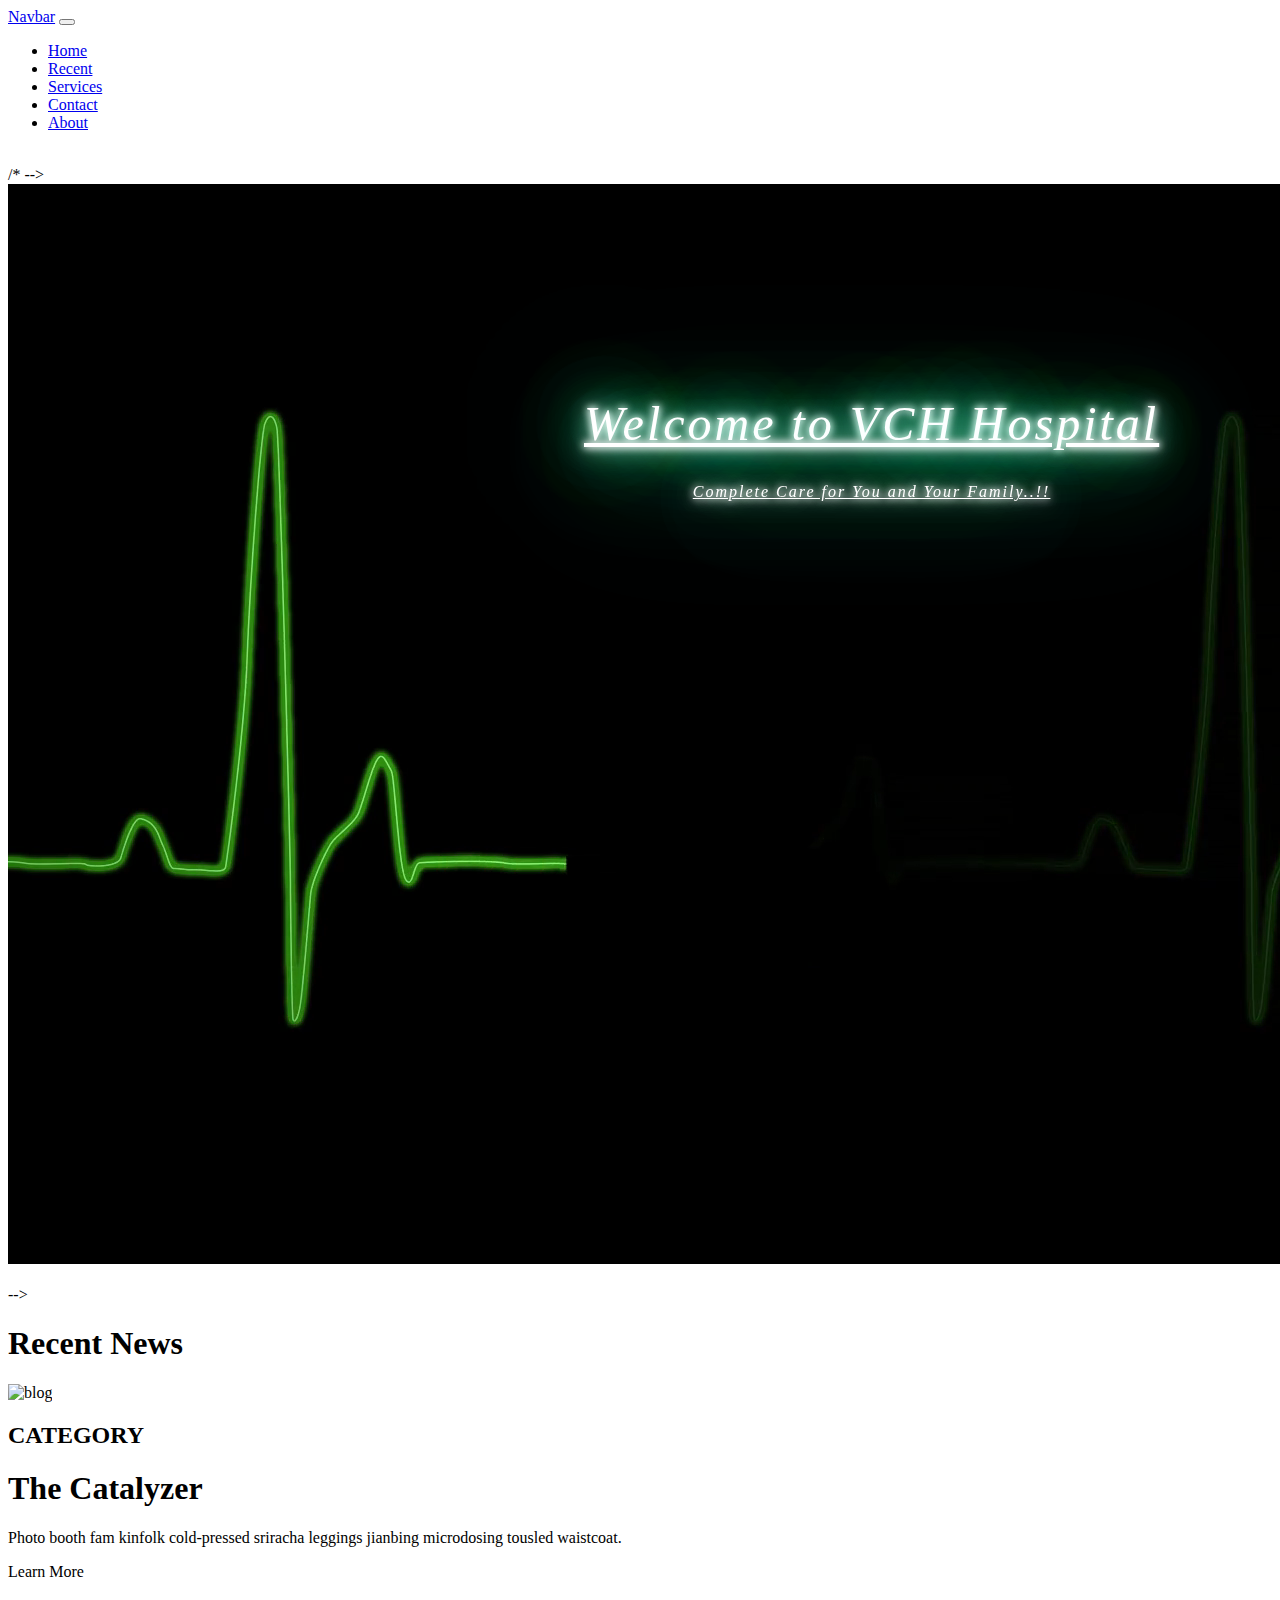
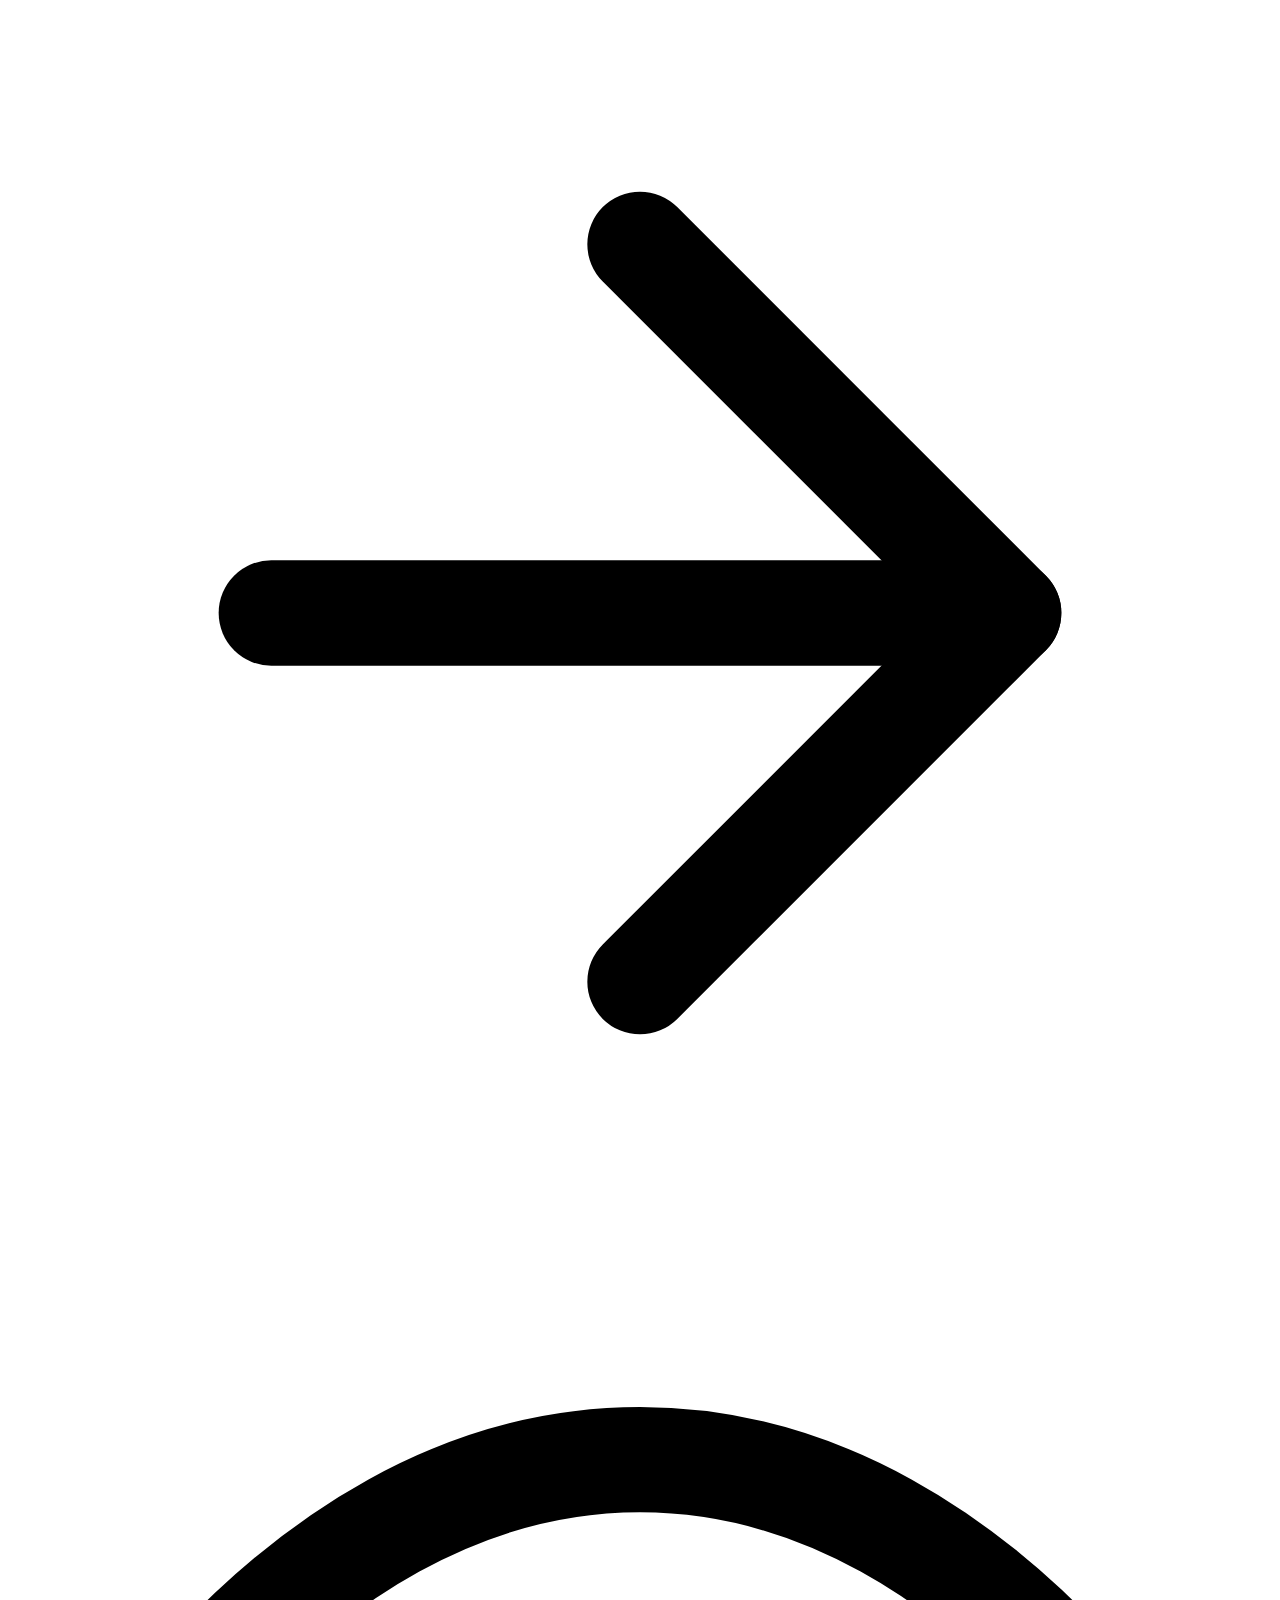
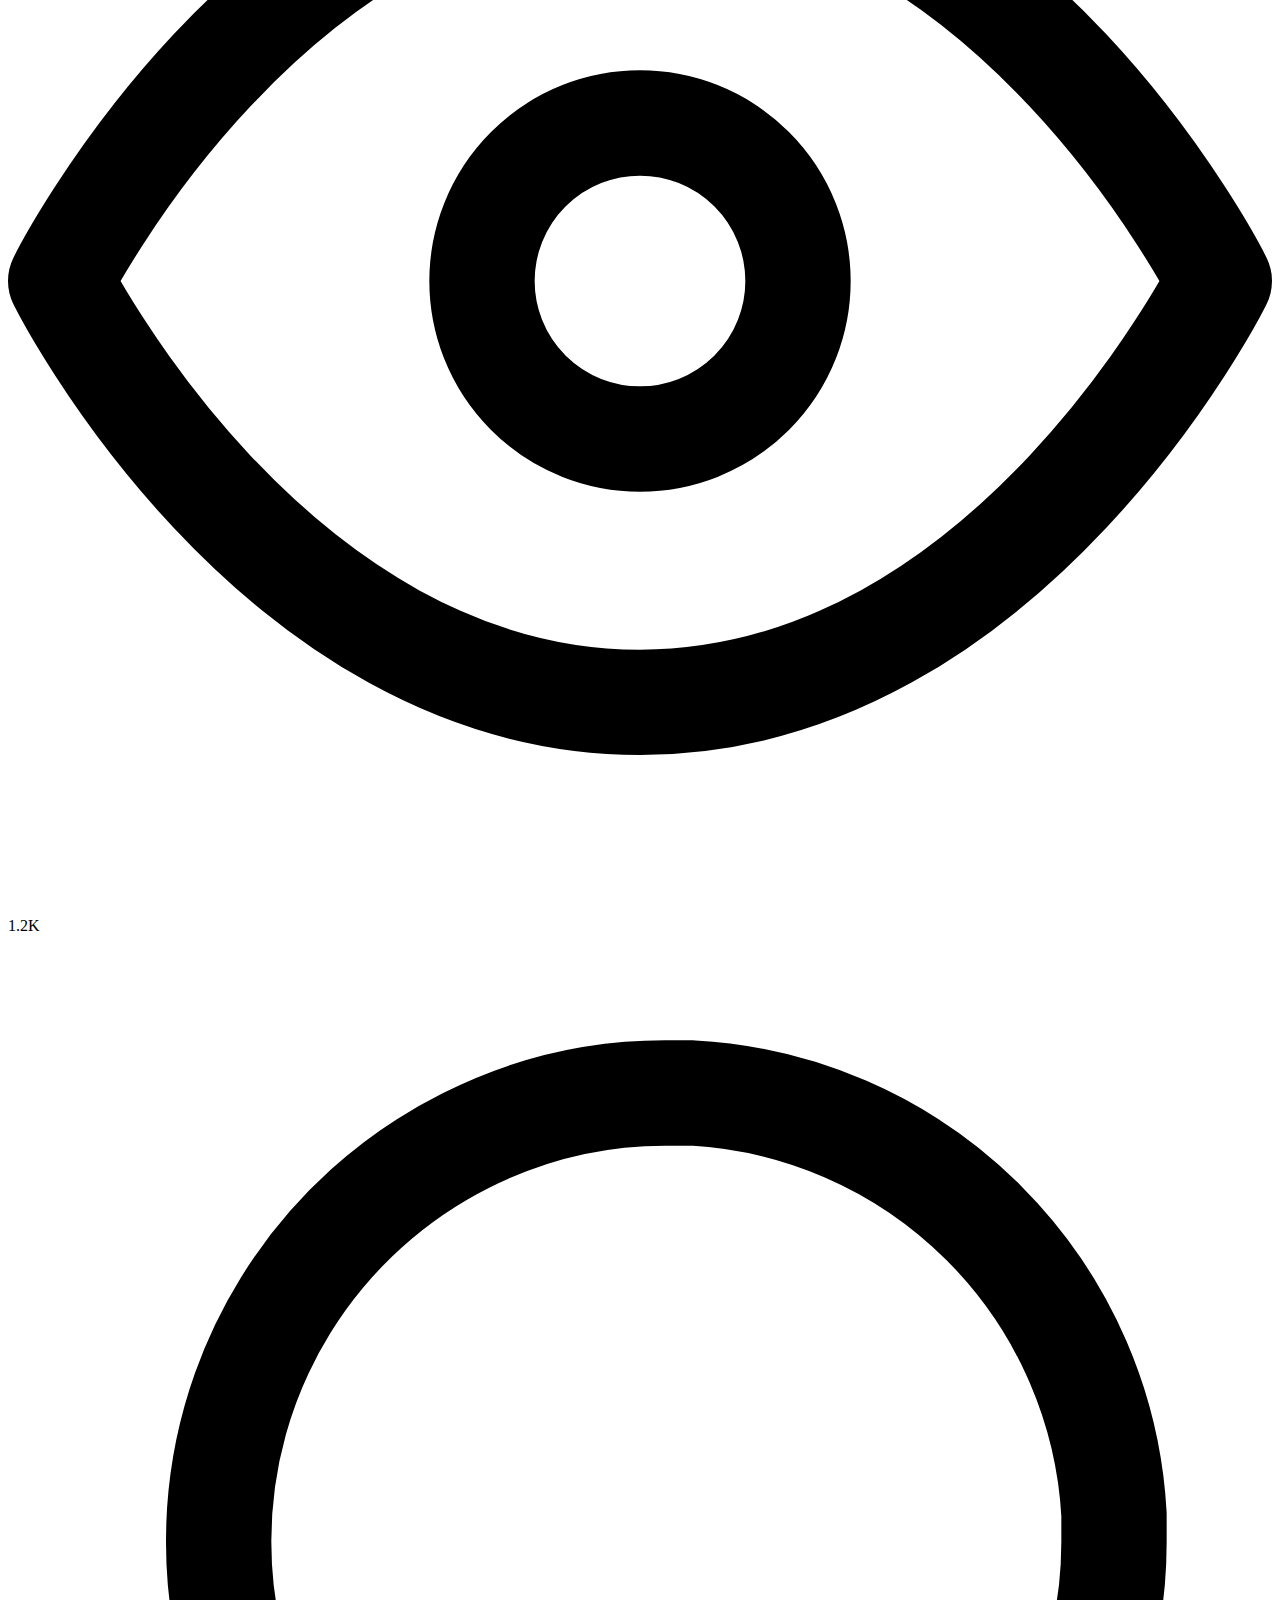
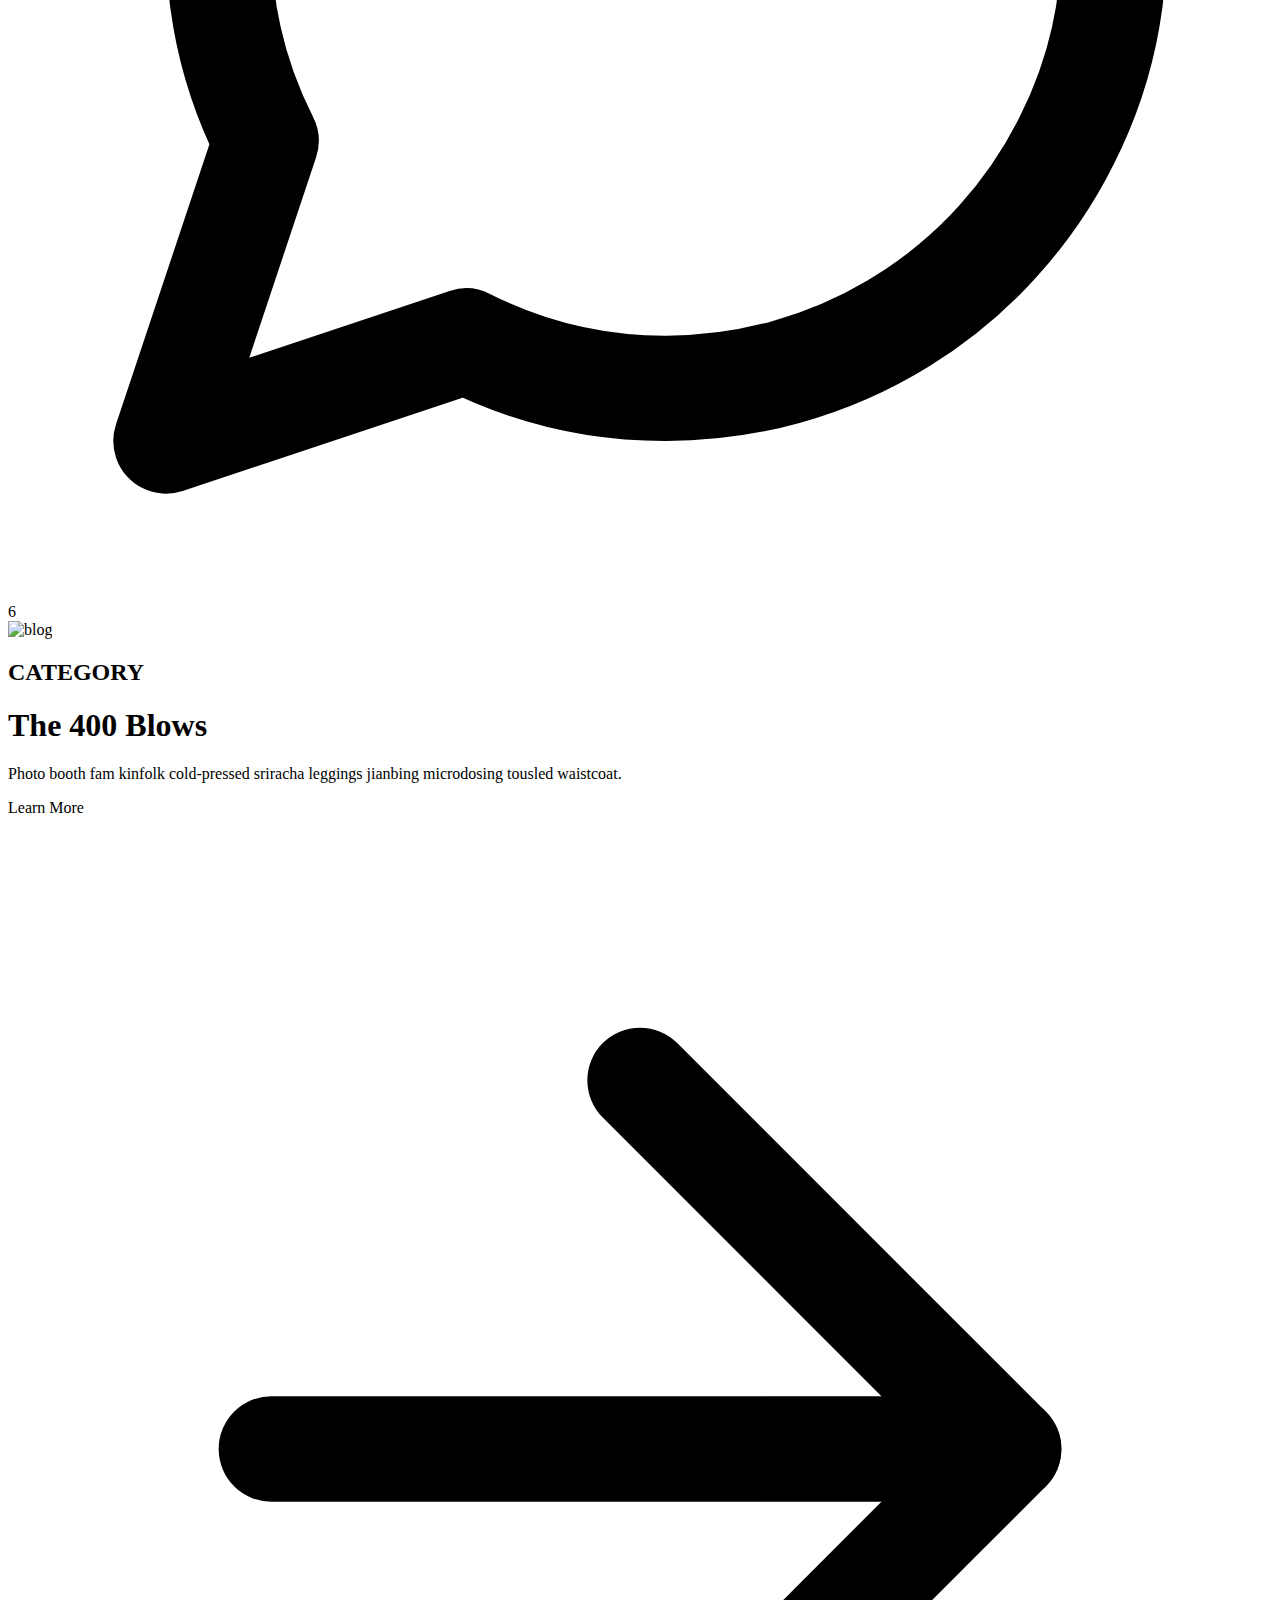
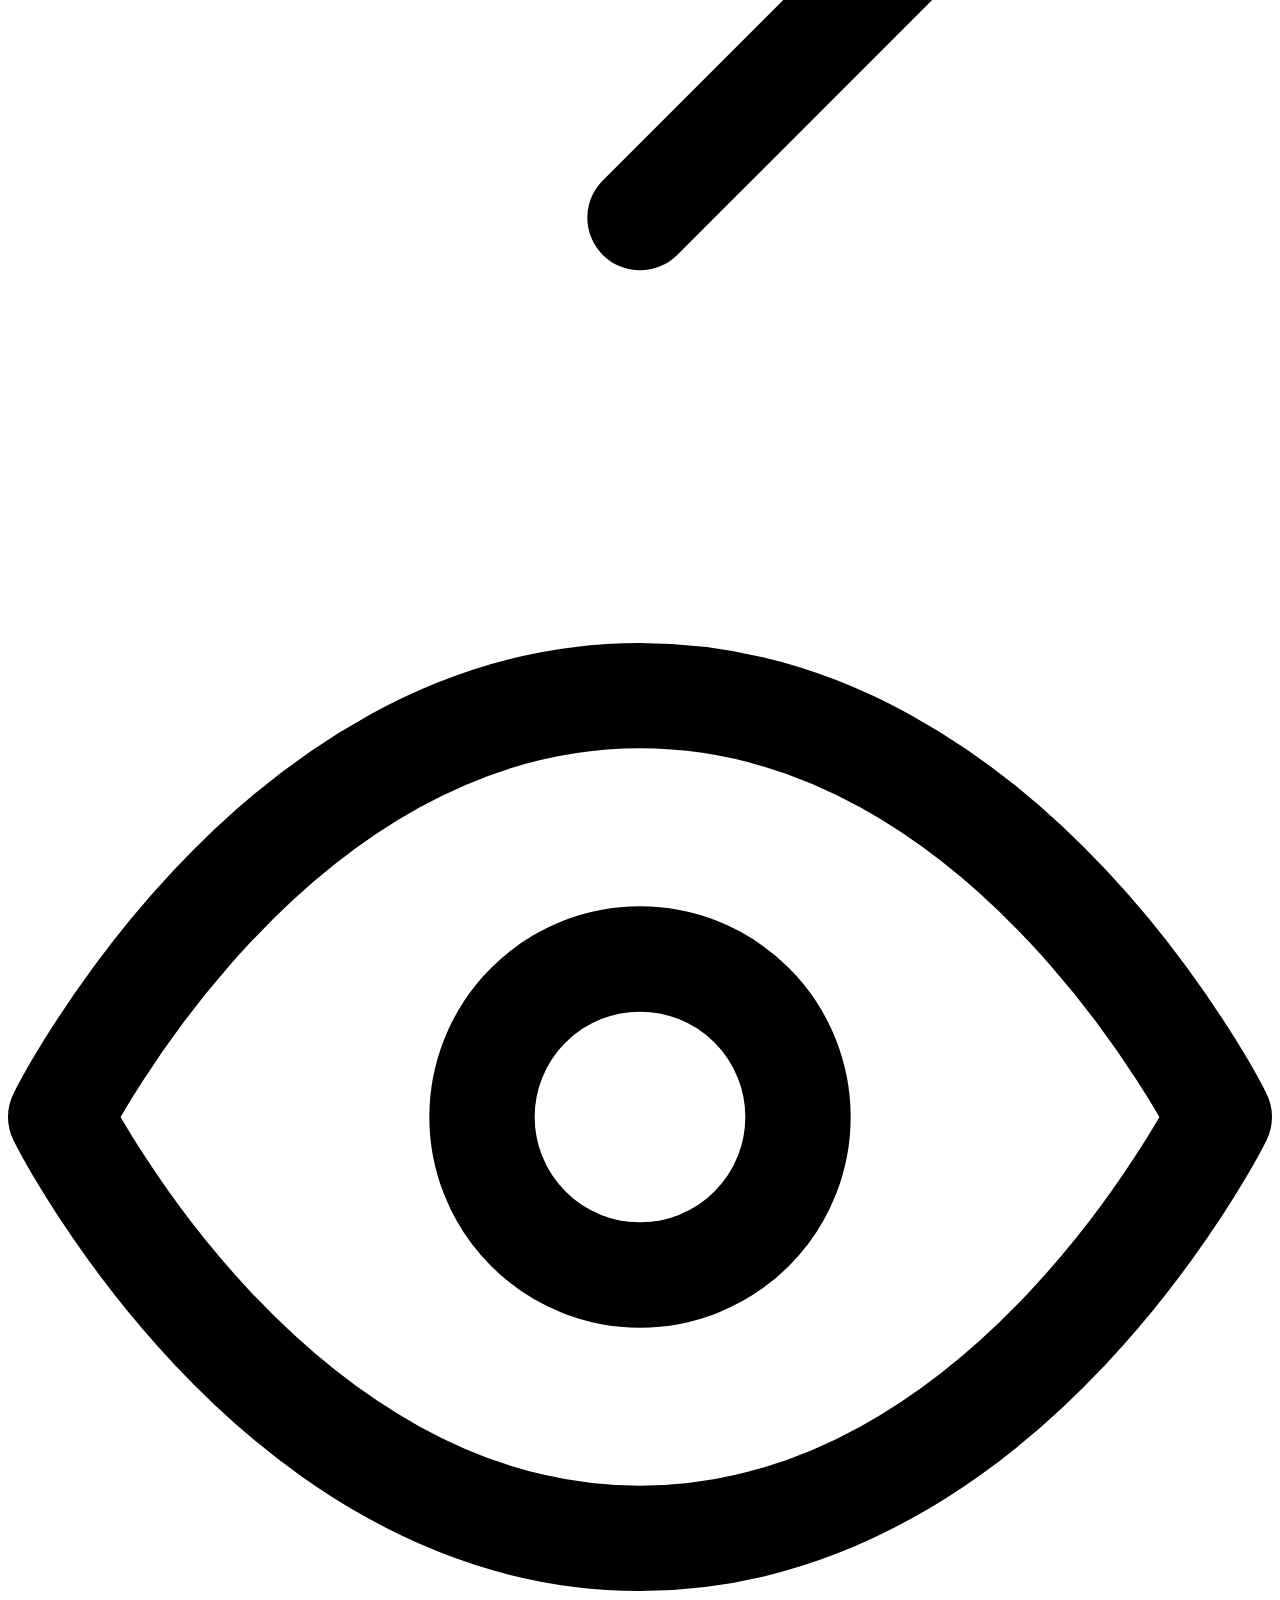
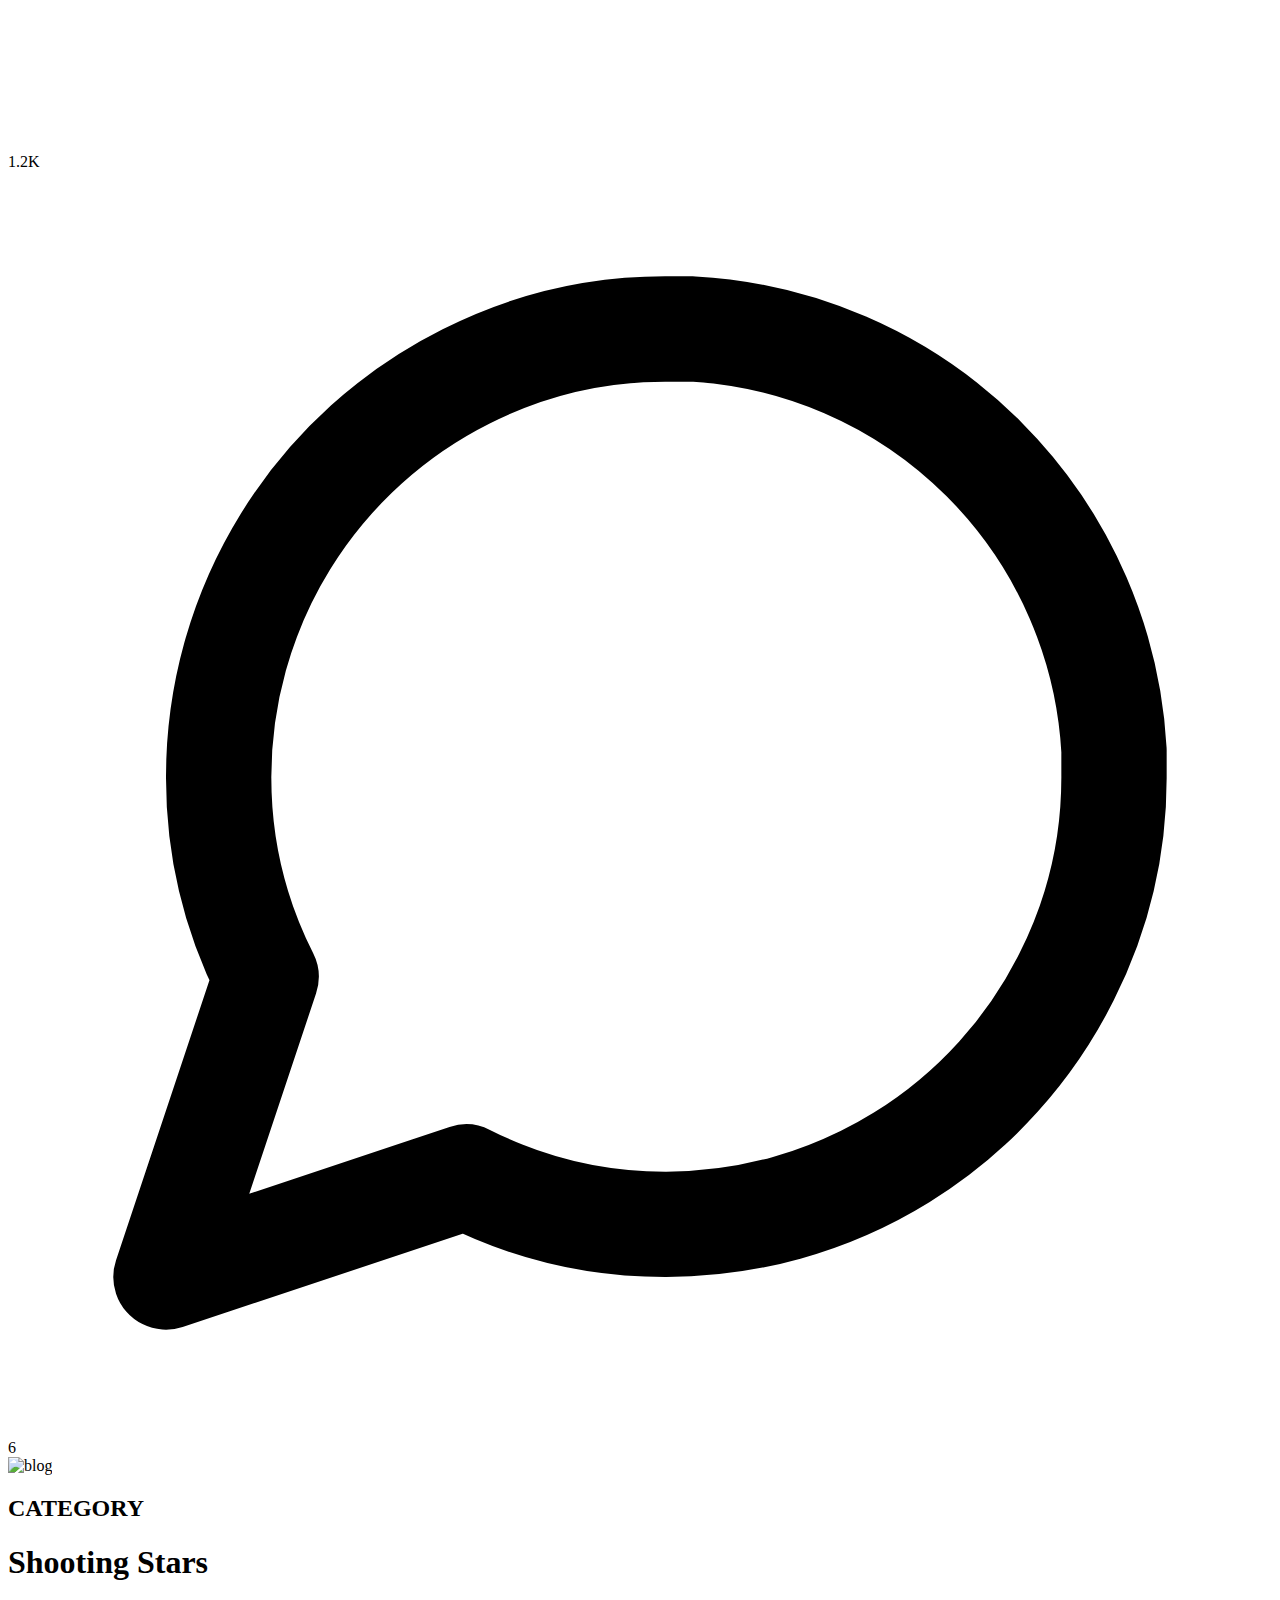
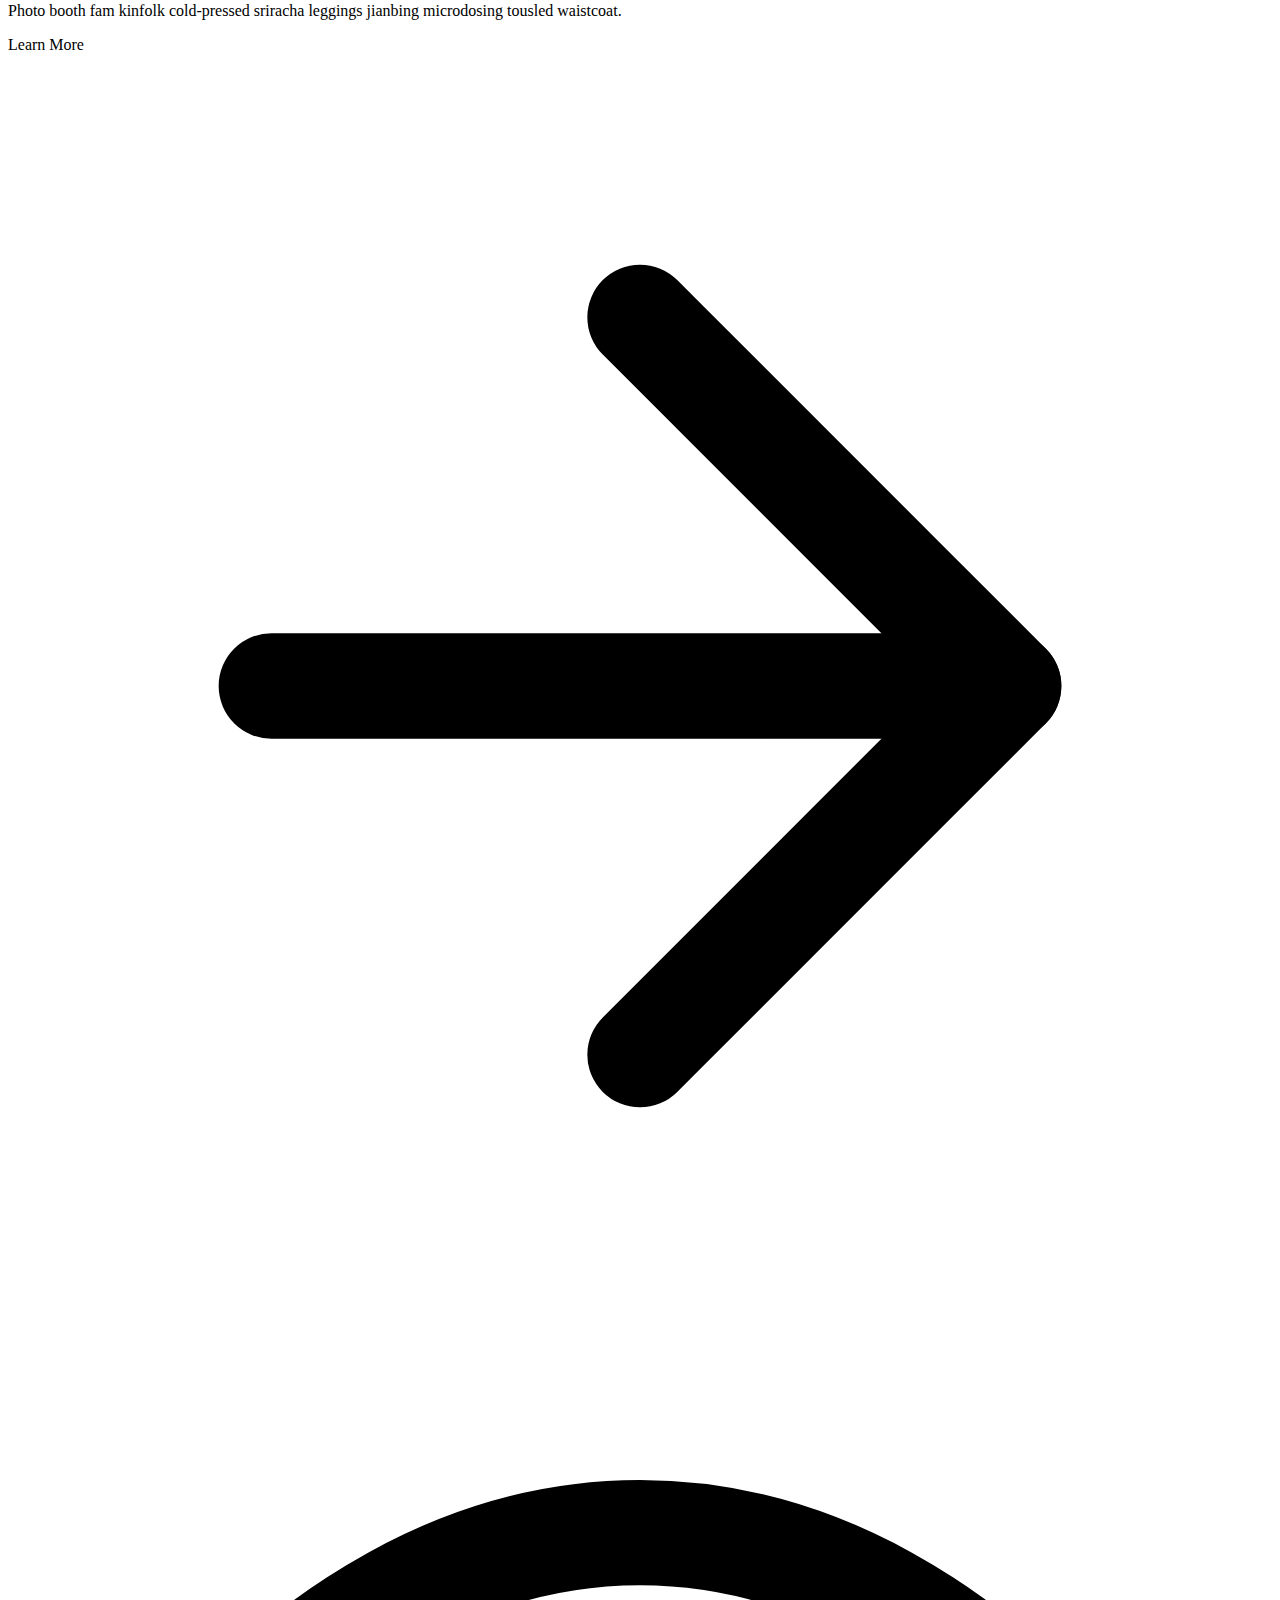
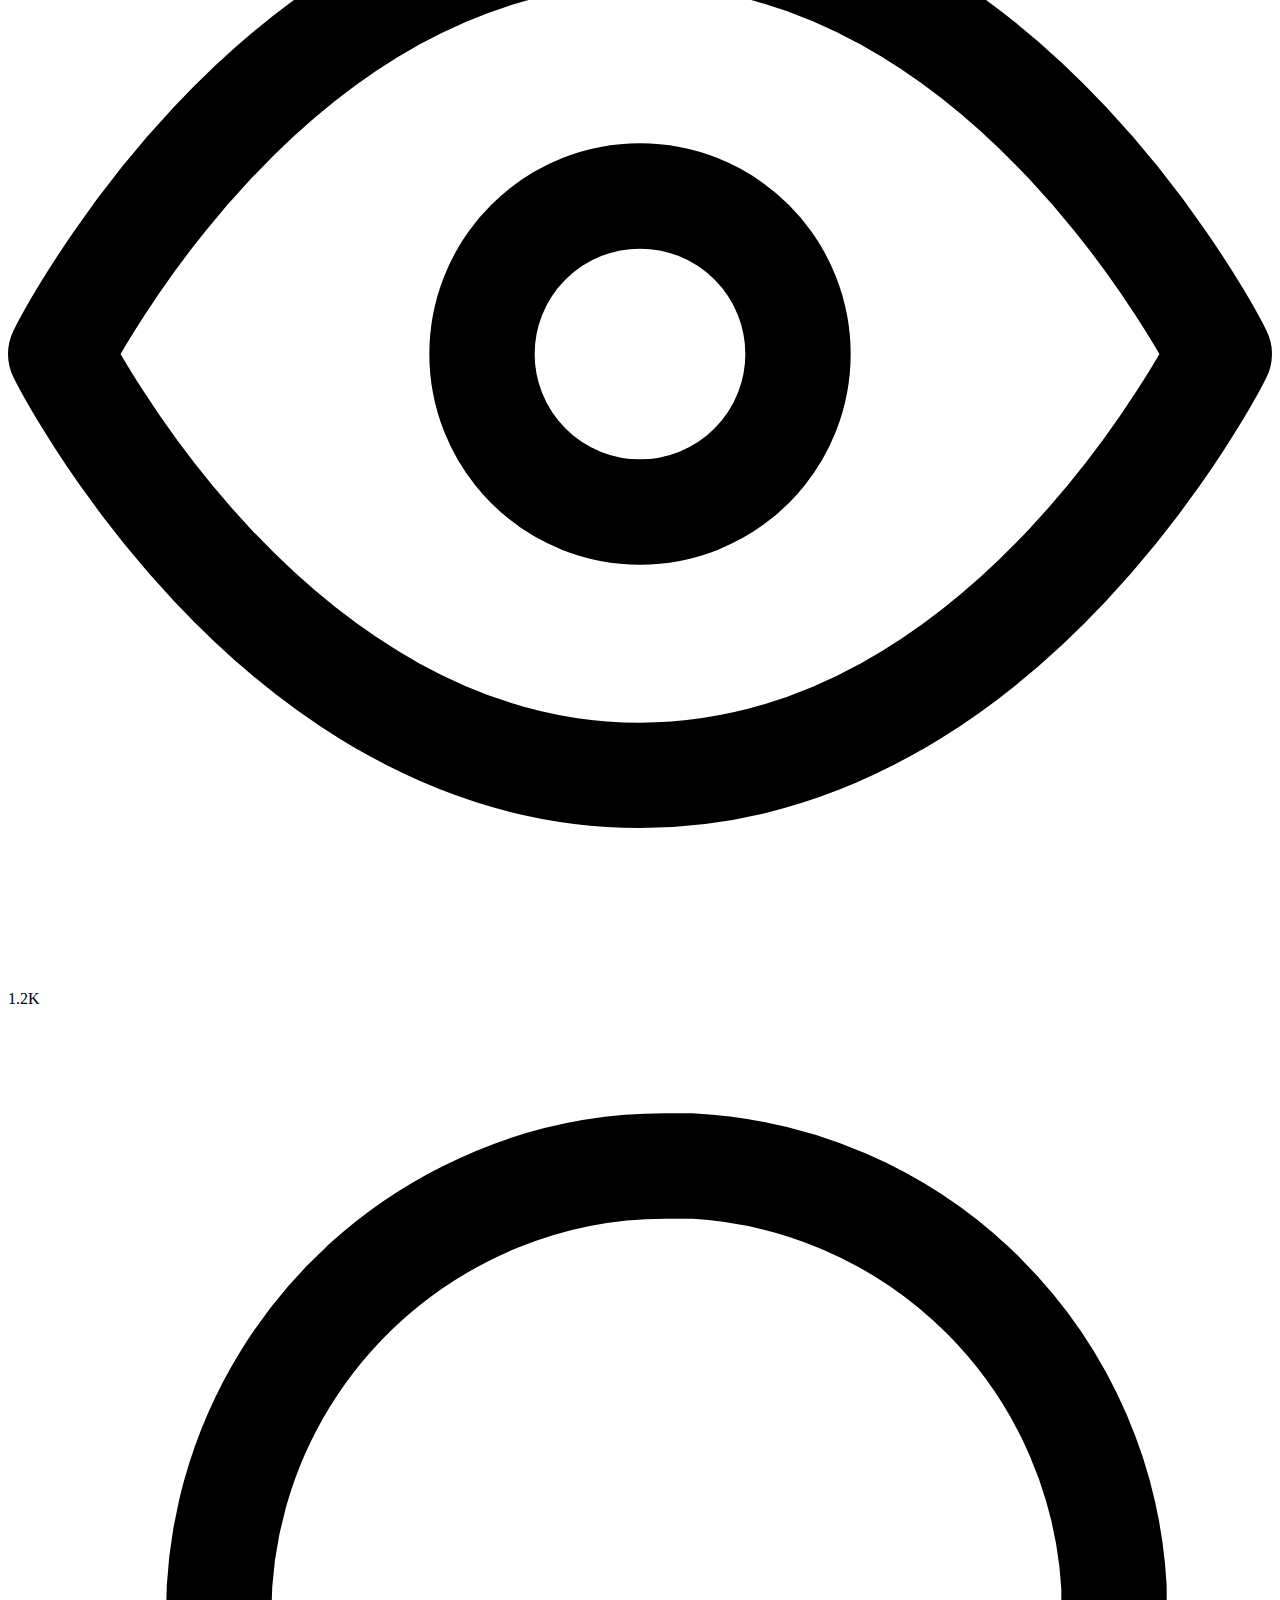
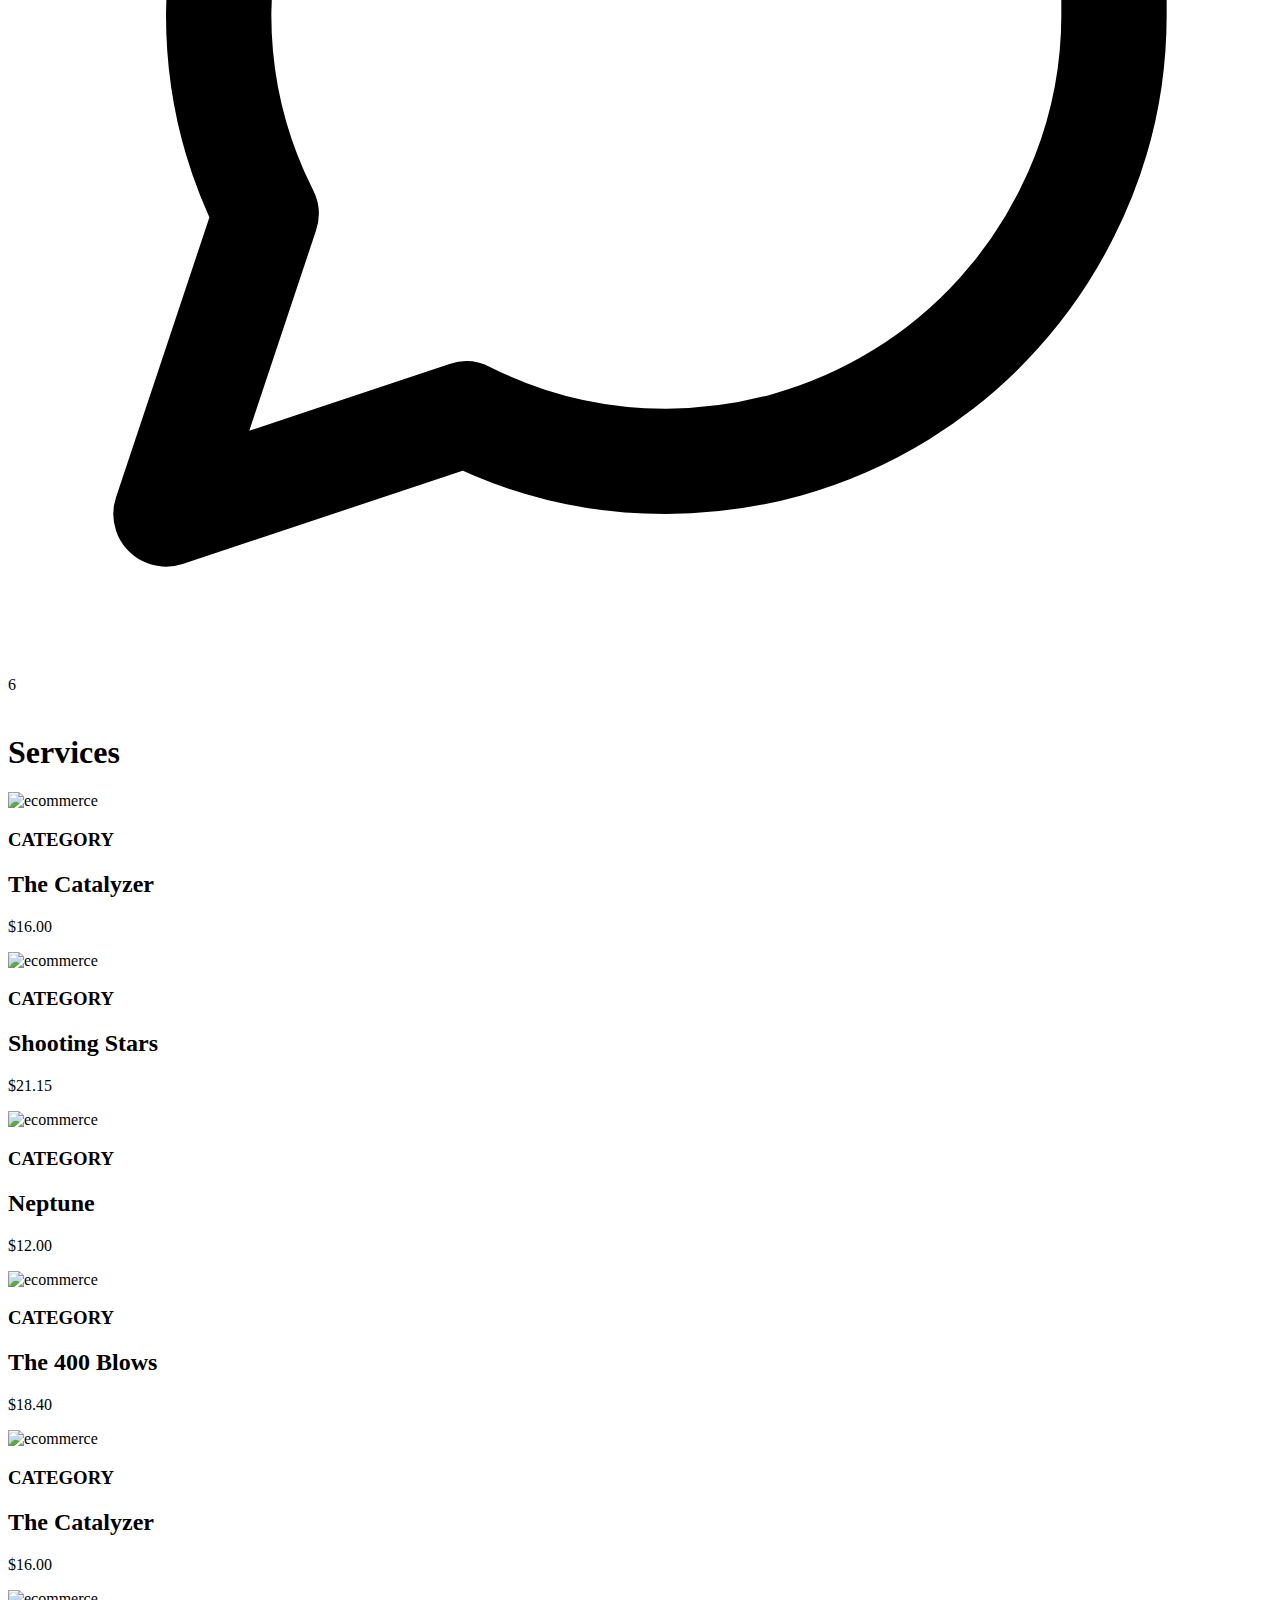
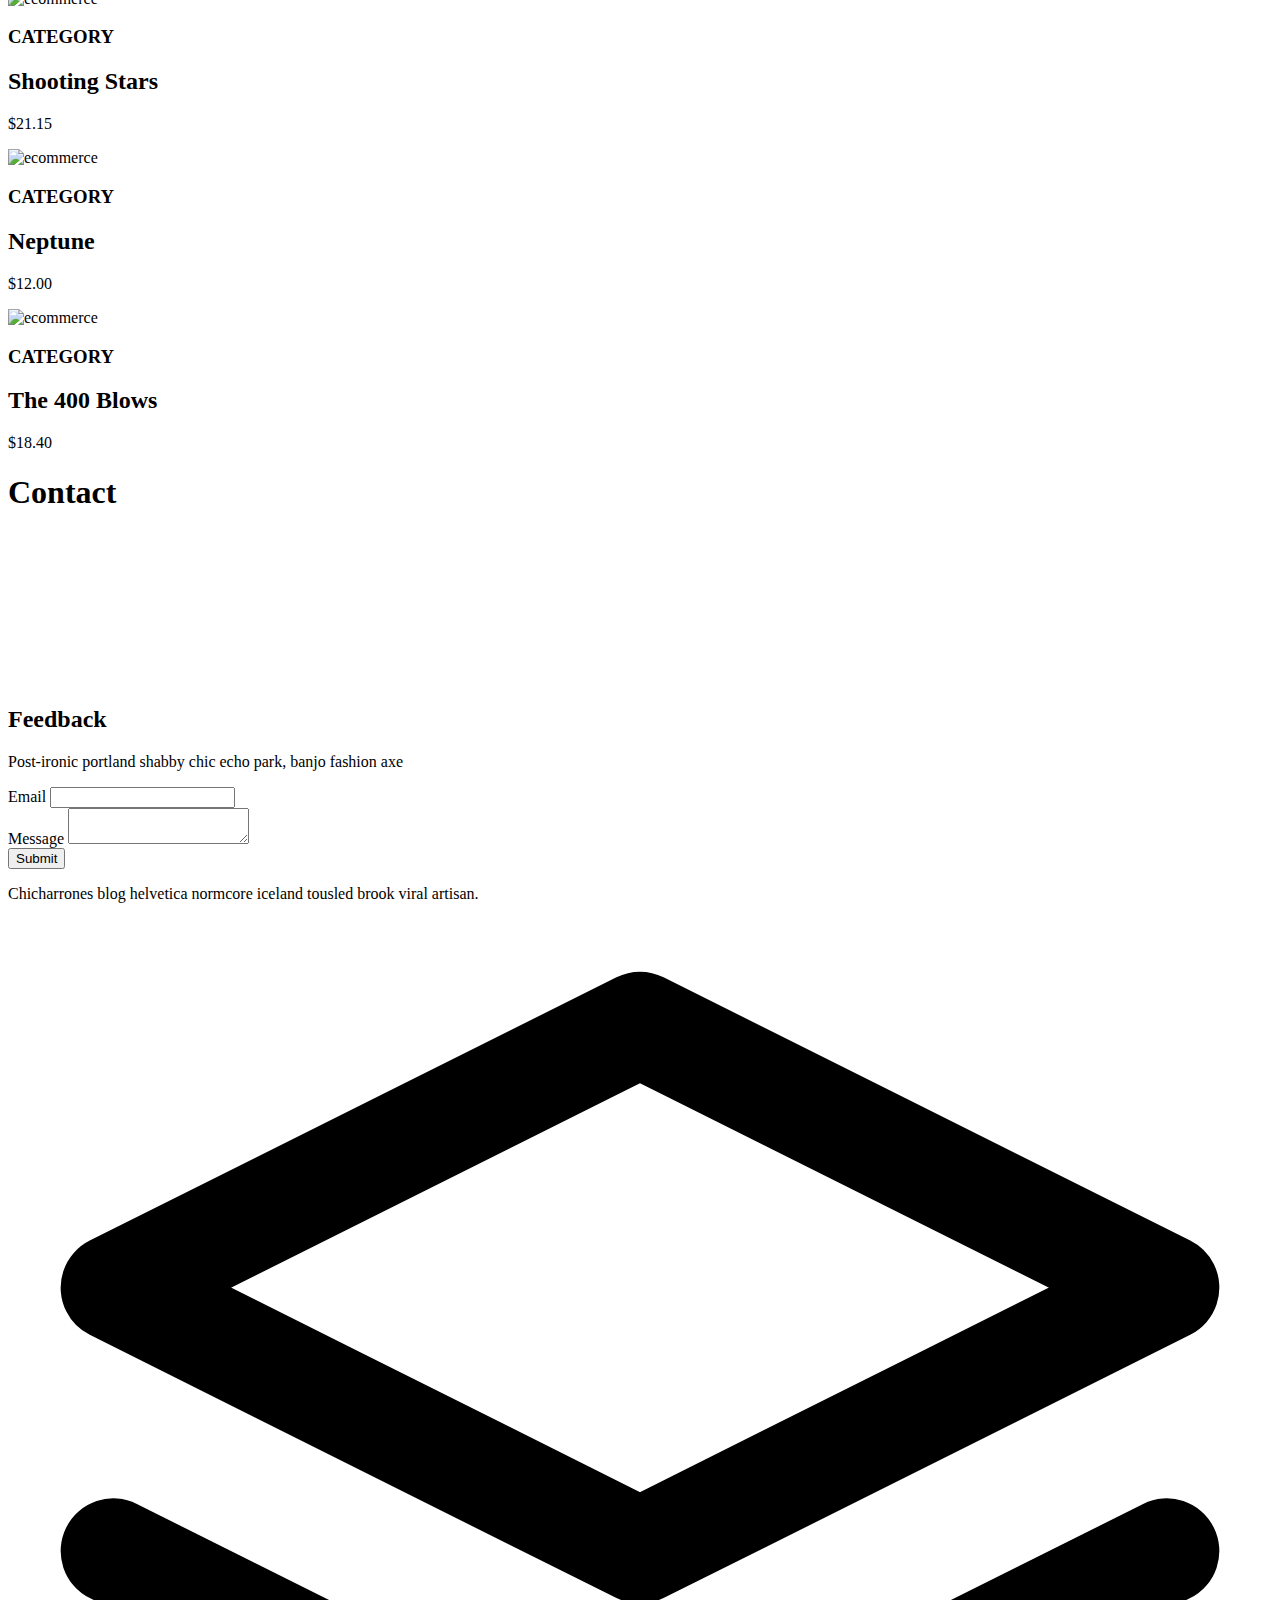
==== commit 4e8f1c0c: "Added Neon Effects" ====
--- a/thor.html
+++ b/thor.html
@@ -9,10 +9,11 @@
     <link rel="stylesheet" href="thor.css">
     <link href="https://cdn.jsdelivr.net/npm/bootstrap@5.0.2/dist/css/bootstrap.min.css" rel="stylesheet" integrity="sha384-EVSTQN3/azprG1Anm3QDgpJLIm9Nao0Yz1ztcQTwFspd3yD65VohhpuuCOmLASjC" crossorigin="anonymous">
     <link href="https://unpkg.com/tailwindcss@^2/dist/tailwind.min.css" rel="stylesheet">
+    <link rel="stylesheet" href="thor.css">
   </head>
   <body>
    
-
+<!-- //navbar -->
     <div id="mynav">
       <nav class="navbar fixed-top navbar-expand-lg navbar-dark bg-dark">
         <div class="container-fluid">
@@ -23,13 +24,19 @@
           <div class="collapse navbar-collapse" id="navbarNav">
             <ul class="navbar-nav">
               <li class="nav-item">
-                <a class="nav-link" aria-current="page" href="#section1">Home</a>
+                <a class="nav-link" aria-current="page" href="#home">Home</a>
               </li>
               <li class="nav-item">
-                <a class="nav-link" href="#section5">Services</a>
+                <a class="nav-link" href="#recent">Recent</a>
               </li>
               <li class="nav-item">
-                <a class="nav-link" href="#section4">Contact</a>
+                <a class="nav-link" href="#services">Services</a>
+              </li>
+              <li class="nav-item">
+                <a class="nav-link" href="#contact">Contact</a>
+              </li>
+              <li class="nav-item">
+                <a class="nav-link" href="#about">About</a>
               </li>
               <!-- <li class="nav-item">
                 <a class="nav-link disabled" href="#" tabindex="-1" aria-disabled="true">Disabled</a>
@@ -39,38 +46,33 @@
         </div>
       </nav>
     </div>
-      
+ <!-- //navbar ends      -->
 <br>
 
+/*
+<!-- /landing page --> -->
 <div id="home">
-  <section class="text-gray-600 body-font">
-    <div class="container mx-auto flex px-5 py-24 md:flex-row flex-col items-center">
-      <div class="lg:max-w-lg lg:w-full md:w-1/2 w-5/6 mb-10 md:mb-0">
-        <img class="object-cover object-center rounded" alt="hero" src="https://dummyimage.com/720x600">
-      </div>
-      <div class="lg:flex-grow md:w-1/2 lg:pl-24 md:pl-16 flex flex-col md:items-start md:text-left items-center text-center">
-        <h1 class="title-font sm:text-4xl text-3xl mb-4 font-medium text-gray-900">Lorem ipsum dolor sit.
-          <br class="hidden lg:inline-block">Lorem, ipsum.
-        </h1>
-        <p class="mb-8 leading-relaxed">Lorem ipsum dolor sit amet consectetur adipisicing elit. Porro explicabo similique, possimus dolores alias voluptatum harum voluptatibus, beatae error nostrum consectetur itaque. Ab!</p>
-        <div class="flex justify-center">
-          <button class="inline-flex text-white bg-green-500 border-0 py-2 px-6 focus:outline-none hover:bg-green-600 rounded text-lg" wfd-id="144">Click To Scroll
-          </button>
-          <!-- <button class="ml-4 inline-flex text-gray-700 bg-gray-100 border-0 py-2 px-6 focus:outline-none hover:bg-gray-200 rounded text-lg" wfd-id="143">Button</button> -->
-        </div>
-      </div>
-    </div>
-  </section>
+
+  <div class="landingtext">
+    <h1 id="h-header">Welcome to VCH Hospital</h1>
+    <p id="h-footer">Complete Care for You and Your Family..!!</p>
+  </div>
+
+  <video id="videoBG" poster="poster.JPG" autoplay muted loop>
+    <source src="bg.mp4" type="video/mp4">
+</video>
+
 </div>
 
-
+<!-- <landing page ends -->
 
 <br>
 
 
 
-
-<div id="services">
+ <!-- //recent  --> -->
+<div id="recent">
+  <h1> Recent News</h1>
   <section class="text-gray-600 body-font">
     <div class="container px-5 py-24 mx-auto">
       <div class="flex flex-wrap -m-4">
@@ -168,7 +170,9 @@
 <br>
 
 
+<!-- //Services -->
 <div id="services">
+  <h1>Services</h1>
   <section class="text-gray-600 body-font">
     <div class="container px-5 py-24 mx-auto">
       <div class="flex flex-wrap -m-4">
@@ -258,7 +262,10 @@
 </div>
 
 
+
+<!-- //contact -->
 <div id="contact">
+  <h1>Contact</h1>
   <section class="text-gray-600 body-font relative">
     <div class="absolute inset-0 bg-gray-300">
       <iframe width="100%" height="100%" frameborder="0" marginheight="0" marginwidth="0" title="map" scrolling="no" src="https://maps.google.com/maps?width=100%&height=600&hl=en&q=%C4%B0zmir+(My%20Business%20Name)&ie=UTF8&t=&z=14&iwloc=B&output=embed" style="filter: grayscale(1) contrast(1.2) opacity(0.4);"></iframe>
@@ -282,7 +289,9 @@
   </section>
 </div>
 
-<div id="avout">
+
+<!-- //about <section></section> -->
+<div id="about">
   <footer class="text-gray-600 body-font">
     <div class="container px-5 py-24 mx-auto flex md:items-center lg:items-start md:flex-row md:flex-nowrap flex-wrap flex-col">
       <div class="w-64 flex-shrink-0 md:mx-0 mx-auto text-center md:text-left">
--- a/thor.css
+++ b/thor.css
@@ -4,4 +4,68 @@
 
 .rowfixer{
     background-color: aquamarine;
+}
+
+ 
+.landingtext{
+    /* color: azure;
+    background-color:cyan; */
+    position: absolute;
+    margin-top: 20vh;
+    margin-left: 45vw;
+    
+    /* color: #fff;
+    text-shadow:
+        0 0 7px #fff,
+        0 0 10px #fff,
+        0 0 21px #fff,
+        0 0 42px #0fa,
+        0 0 82px #0fa,
+        0 0 92px #0fa,
+        0 0 102px #0fa,
+        0 0 151px #0fa; */
+
+
+    /* //neon effect starts */
+    color: #fff;
+  text-shadow:
+      0 0 7px #fff,
+      0 0 10px #fff,
+      0 0 21px #fff,
+      0 0 42px #0fa,
+      0 0 82px #0fa,
+      0 0 92px #0fa,
+      0 0 102px #0fa,
+      0 0 151px #0fa;
+    /* font-family: 'Gill Sans', 'Gill Sans MT', Calibri, 'Trebuchet MS', sans-serif;
+        /* padding-top: 100px; */
+         /* font-size: 1em; 
+         font-weight: 100;
+         font-style: oblique;
+        letter-spacing: 3px; */
+        /* text-decoration-line: underline; */
+
+}
+
+
+#h-header{
+
+    font-size: 3em; 
+    font-weight: 500;
+    font-style: oblique;
+   letter-spacing: 3px;
+   text-decoration-line: underline; 
+
+
+}
+
+
+#h-footer{
+
+    font-size: 1em; 
+    font-weight: 200;
+    font-style: oblique;
+   letter-spacing: 2px;
+   text-decoration-line: underline; 
+   text-align: center;
 }--- a/thor.css
+++ b/thor.css
@@ -4,4 +4,68 @@
 
 .rowfixer{
     background-color: aquamarine;
+}
+
+ 
+.landingtext{
+    /* color: azure;
+    background-color:cyan; */
+    position: absolute;
+    margin-top: 20vh;
+    margin-left: 45vw;
+    
+    /* color: #fff;
+    text-shadow:
+        0 0 7px #fff,
+        0 0 10px #fff,
+        0 0 21px #fff,
+        0 0 42px #0fa,
+        0 0 82px #0fa,
+        0 0 92px #0fa,
+        0 0 102px #0fa,
+        0 0 151px #0fa; */
+
+
+    /* //neon effect starts */
+    color: #fff;
+  text-shadow:
+      0 0 7px #fff,
+      0 0 10px #fff,
+      0 0 21px #fff,
+      0 0 42px #0fa,
+      0 0 82px #0fa,
+      0 0 92px #0fa,
+      0 0 102px #0fa,
+      0 0 151px #0fa;
+    /* font-family: 'Gill Sans', 'Gill Sans MT', Calibri, 'Trebuchet MS', sans-serif;
+        /* padding-top: 100px; */
+         /* font-size: 1em; 
+         font-weight: 100;
+         font-style: oblique;
+        letter-spacing: 3px; */
+        /* text-decoration-line: underline; */
+
+}
+
+
+#h-header{
+
+    font-size: 3em; 
+    font-weight: 500;
+    font-style: oblique;
+   letter-spacing: 3px;
+   text-decoration-line: underline; 
+
+
+}
+
+
+#h-footer{
+
+    font-size: 1em; 
+    font-weight: 200;
+    font-style: oblique;
+   letter-spacing: 2px;
+   text-decoration-line: underline; 
+   text-align: center;
 }